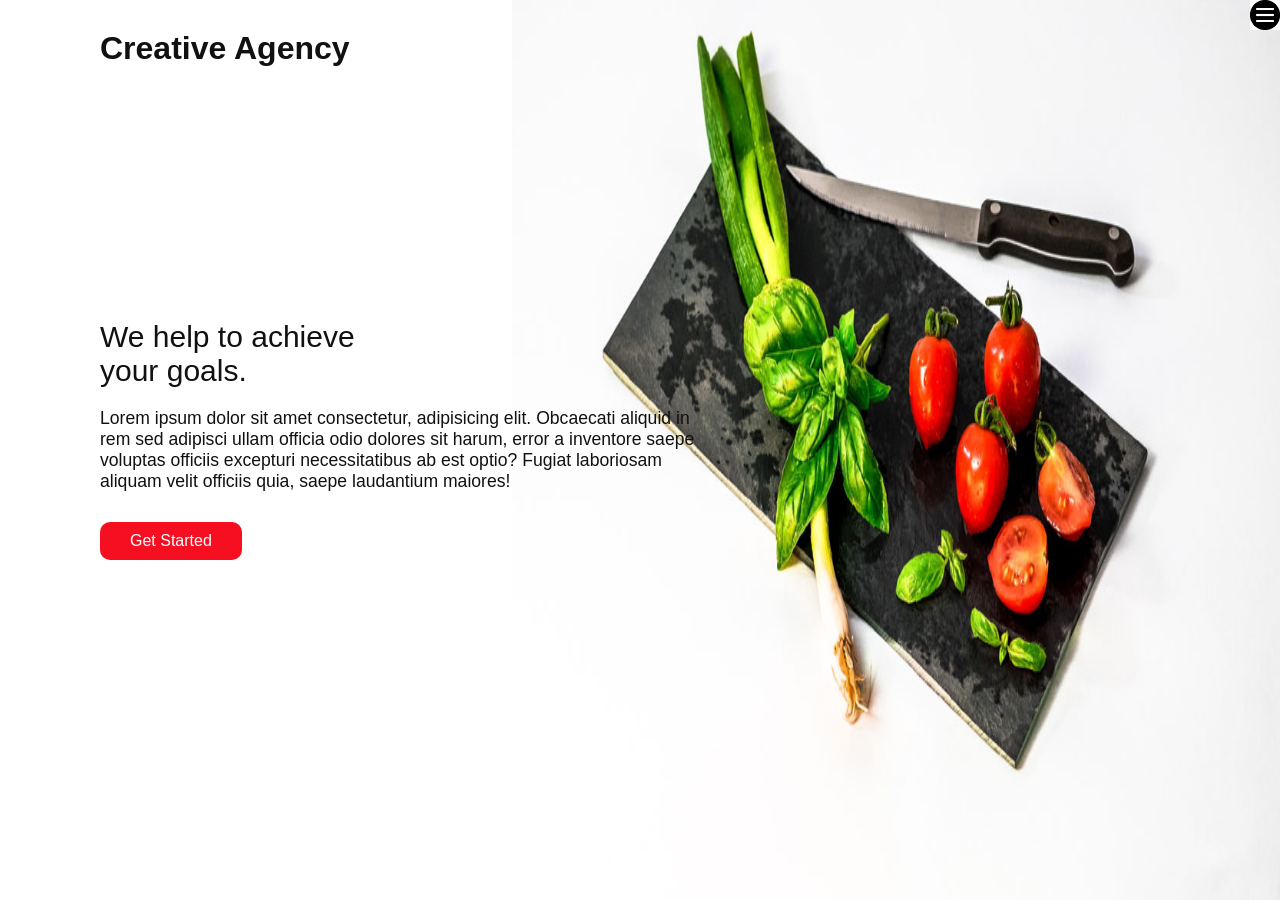
==== index.html @ c483b5c3 "first commit" ====
<!DOCTYPE html>
<html lang="en">
<head>
    <meta charset="UTF-8">
    <meta name="viewport" content="width=device-width, initial-scale=1.0">
    <link rel="stylesheet" href="style.css">
    <link rel="stylesheet" href="font/fontawesome/css/all.min.css">
    <title>CreationWebAgency</title>
</head>
<body>
    <header>
        <div class="logo">Creative Agency</div>
        <div class="toggle ">
            
        </div>
    <div class="navigation ">
        <ul>
        <li><a href="index.html">Home</a></li>
        <li><a href="services.html">Services</a></li>
        <li><a href="work.html">Work</a></li>
        <li><a href="contact.html">Contact</a></li>
    </ul>
    <div class="social-bar">
        <ul>
            <li>
                <a href="https://facebok.com">
                    <i class="fab fa-facebook"></i>
                </a>
            </li>
            <li>
                <a href="https://twitter.com">
                    <i class="fab fa-twitter"></i>
                </a>
            </li>
            <li>
                <a href="https://instagram.com">
                    <i class="fab fa-instagram"></i>
                </a>
            </li>
        </ul>
        <a href="mailto:you@email.com" class="email-icon">
            <i class="fa fa-email"></i>
        </a>
    </div>
    </div>
    </header>

    <section class="home">
        <img src="images/image_4.jpg" class="home-img" alt="">
        <div class="home-content">
            <h1>We help to achieve <br> your goals.</h1>
            <p>Lorem ipsum dolor sit amet consectetur, adipisicing elit. Obcaecati aliquid in rem sed adipisci
                 ullam officia odio dolores sit harum, error a inventore saepe voluptas
                 officiis excepturi necessitatibus ab est optio? Fugiat laboriosam aliquam velit
                  officiis quia, saepe laudantium maiores!</p>
                  <a href="contact.html" class="btn">Get Started</a>
        </div>
    </section>
<script src="app.js"></script>
</body>
</html>
---- style.css ----
:root {
    --primary-color: #f60f20;
    --secondary-color : #1b206e;
}
* {
    margin: 0;
    padding: 0;
    box-sizing: border-box;
}
html, body {
    font-family: 'Poppins', sans-serif;
    color: #111;
    
}
h1 {
    font-size: 30px;
    font-weight: 500;
}
p {
    margin: 20px 0 10px;
    font-size: 1.1rem;
}
section {
    display: flex;
    height: 100vh;
    flex-direction: column;
    align-items: center;
    padding: 100px;
    margin-top: 60px;
}
section.home {
    flex-direction: row;
    margin-top: 0;
}
.btn {
    cursor: pointer;
    display: inline-block;
    background: var(--primary-color);
    color: #fff;
    text-decoration: none;
    padding: 10px 30px;
    margin: 20px 0;
    border-radius: 10px;
    
}
.btn:hover {
    transform: scale(0.98);
}
.logo {
    position: absolute;
    top: 30px;
    left: 100px;
    font-size: 2rem;
    font-weight: 700;
    z-index: 20;
}
/* Toggle */
.toggle {
    position: fixed;
    top: 0;
    right: 0;
    width: 30px;
    height: 30px;
    background: var(--primary-color) url(images/menu.png);
    z-index: 20;
    background-size: 30px;
    background-position: center;
    cursor: pointer;
}
.toggle.active {
    background: var(--primary-color) url(images/del.png);
    background-size: 25px;
    background-position: center;
    background-repeat: no-repeat;
}
/* Navigation*/
.navigation {
    position: fixed;
   top: 0;
    left: 100%;
    width: 100%;
   height: 100%;
    background-color: #fff;
    z-index: 15;
    display: flex;
    justify-content: center;
    align-items: center;
}
.navigation.active {
    left: 0;
}
.navigation ul {
    position: relative;
    list-style: none;
    text-align: center;
}
.navigation ul li a {
    font-size: 2.2rem;
    color: #111;
    text-decoration: none;
    font-weight: 300;
}
.navigation ul li a:hover {
    color: var(--primary-color);
}
.navigation .social-bar {
    position: absolute;
    top: 0;
    left: 0;
    width: 60px;
    height: 100%;
    display: flex;
    justify-content: center;
    align-items: center;
}
.navigation .social-bar a {
    display: inline-block;
    transform: scale(0.5);
}
.navigation .email-icon {
    position: absolute;
    bottom: 20px;
    transform: scale(0.5);
}
.home-content {
    position: relative;
    z-index: 10;
    max-width: 600px;
}
.home-img {
    position: absolute;
    bottom: 0;
    right: 0;
    width: 60%;
    height: 110%;
}
/* SERVICES PAGES */
.services {
    margin-top: 40px;
   display: grid;
   grid-template-columns: repeat(3, 1fr);
   gap: 40px;
   text-align: center;
}
.services .service {
    padding: 30px;
}
.services .service:hover {
    box-shadow: 0 10px 30px rgba(0, 0, 0, 0.1);
}
.services .service h2 {
    font-size: 24px;
    font-weight: 500;
    margin-top: 20px;
    color: var(--secondary-color);
}
.services .service .icon img {
    max-width: 100px;
}
/* Work page*/
.porfolio {
    display: flex;
    flex-wrap: wrap;
    justify-content: center;
    margin-top: 20px;
}
.porfolio .item {
    position: relative;
    width: 300px;
    height: 300px;
    margin: 5px;
}
.porfolio .item img {
    width: 100%;
    height: 100%;
}
.porfolio .item .action {
    position: absolute;
    top: 0;
    width: 100%;
    height: 100%;
    background: rgba(0, 0, 0, 0.8);
    display: flex;
    justify-content: center;
    align-items: center;
    opacity: 0;
    transition: 0.5s;
}
.porfolio .item:hover .action {
    opacity: 1;
}
.porfolio .item .action a {
    display: inline-block;
    color: #fff;
    text-decoration: none;
    border: 1px solid #fff;
    padding: 5px 15px;
}
@media (max-width: 1068px) {
    .home-img {
        display: none;
    }
    .logo {
        top: 10px;
        left: 40px;
        font-size: 1.5rem;
    }
    section {
        padding: 100px 40px;
    }
    .navigation ul li a {
        font-size: 2rem;
    }
    .services {
        grid-template-columns: repeat(2, 1fr);
    }
    .contact {
        flex-direction: column;
    }
    .contact-form {
        width: 100%;
        padding: 30px 30px 20px;
    }
    .contact-form .row {
        flex-direction: column;
    }
    .contact-form .input50,
    .contact-form .input100 {
        width: 100%;
        margin: 0; 
    }
    .contact-info {
        width: 100%;
        margin-top: 20px;
        padding: 30px 30px 20px;
    }
}
/* Contact */
.contact {
    position: relative;
    width: 100%;
    margin-top: 50px;
    display: flex;
    justify-content: space-between;
    align-items: flex-start;
}
.contact-form {
    position: relative;
    background: #f9f9f9;
    width: calc(100% -400px);
    padding: 60px 40px 20px;
}
.contact-form form {
    width: 100%;
}
.contact-form .row {
    width: 100%;
    display: flex;
}
.contact-form .input50 {
    width: 50%;
    margin: 0 10px;
}
.contact-form .input100 {
    width: 100%;
    margin: 0 10px;
}
.contact-form .row input
[type='submit'] {
    background-color: var(--secondary-color);
    color: #fff;
    margin: 0;
    text-transform: uppercase;
    letter-spacing: 2px;
    font-weight: 300;
    border: 0;
    cursor: pointer;
}
.contact-info {
    width: 350px;
    background: #f9f9f9;
    padding: 60px 40px 20px;
}
.contact-info .info-box {
    display: flex;
    align-items: flex-start;
    margin-bottom: 40px;
}
.contact-info .info-box .contact-icon {
    width: 25px;
    margin-right: 40px;
}
.contact-info .info-box .details h4 {
    color: var(--secondary-color);
}
.contact-info .info-box .details p,
.contact-info .info-box .details a {
    color: #111;
}
.contact-form .row input,
.contact-form .row textarea {
    position: relative;
    border: 1px solid rgba(0, 0, 0, 0.2); 
    color: #111;
    background: transparent;
    width: 100%;
    padding: 10px;
    outline: none;
    font-size: 16px;
    font-weight: 300;
    margin: 10px 0;
    resize: none;
}
.contact-form .row textarea {
    height: 150px;
}
@media (max-width: 768px) {
    .services {
        grid-template-columns: 1fr;
    }
    .services .service {
        box-shadow: 0 10px 30px rgba(0, 0, 0, 0.1);
    }
}
---- font/fontawesome/css/all.min.css ----
.fa,.fab,.fal,.far,.fas{-moz-osx-font-smoothing:grayscale;-webkit-font-smoothing:antialiased;display:inline-block;font-style:normal;font-variant:normal;text-rendering:auto;line-height:1}.fa-lg{font-size:1.33333em;line-height:.75em;vertical-align:-.0667em}.fa-xs{font-size:.75em}.fa-sm{font-size:.875em}.fa-1x{font-size:1em}.fa-2x{font-size:2em}.fa-3x{font-size:3em}.fa-4x{font-size:4em}.fa-5x{font-size:5em}.fa-6x{font-size:6em}.fa-7x{font-size:7em}.fa-8x{font-size:8em}.fa-9x{font-size:9em}.fa-10x{font-size:10em}.fa-fw{text-align:center;width:1.25em}.fa-ul{list-style-type:none;margin-left:2.5em;padding-left:0}.fa-ul>li{position:relative}.fa-li{left:-2em;position:absolute;text-align:center;width:2em;line-height:inherit}.fa-border{border:.08em solid #eee;border-radius:.1em;padding:.2em .25em .15em}.fa-pull-left{float:left}.fa-pull-right{float:right}.fa.fa-pull-left,.fab.fa-pull-left,.fal.fa-pull-left,.far.fa-pull-left,.fas.fa-pull-left{margin-right:.3em}.fa.fa-pull-right,.fab.fa-pull-right,.fal.fa-pull-right,.far.fa-pull-right,.fas.fa-pull-right{margin-left:.3em}.fa-spin{animation:fa-spin 2s infinite linear}.fa-pulse{animation:fa-spin 1s infinite steps(8)}@keyframes fa-spin{0%{transform:rotate(0deg)}to{transform:rotate(1turn)}}.fa-rotate-90{-ms-filter:"progid:DXImageTransform.Microsoft.BasicImage(rotation=1)";transform:rotate(90deg)}.fa-rotate-180{-ms-filter:"progid:DXImageTransform.Microsoft.BasicImage(rotation=2)";transform:rotate(180deg)}.fa-rotate-270{-ms-filter:"progid:DXImageTransform.Microsoft.BasicImage(rotation=3)";transform:rotate(270deg)}.fa-flip-horizontal{-ms-filter:"progid:DXImageTransform.Microsoft.BasicImage(rotation=0, mirror=1)";transform:scaleX(-1)}.fa-flip-vertical{transform:scaleY(-1)}.fa-flip-horizontal.fa-flip-vertical,.fa-flip-vertical{-ms-filter:"progid:DXImageTransform.Microsoft.BasicImage(rotation=2, mirror=1)"}.fa-flip-horizontal.fa-flip-vertical{transform:scale(-1)}:root .fa-flip-horizontal,:root .fa-flip-vertical,:root .fa-rotate-90,:root .fa-rotate-180,:root .fa-rotate-270{filter:none}.fa-stack{display:inline-block;height:2em;line-height:2em;position:relative;vertical-align:middle;width:2.5em}.fa-stack-1x,.fa-stack-2x{left:0;position:absolute;text-align:center;width:100%}.fa-stack-1x{line-height:inherit}.fa-stack-2x{font-size:2em}.fa-inverse{color:#fff}.fa-500px:before{content:"\f26e"}.fa-accessible-icon:before{content:"\f368"}.fa-accusoft:before{content:"\f369"}.fa-acquisitions-incorporated:before{content:"\f6af"}.fa-ad:before{content:"\f641"}.fa-address-book:before{content:"\f2b9"}.fa-address-card:before{content:"\f2bb"}.fa-adjust:before{content:"\f042"}.fa-adn:before{content:"\f170"}.fa-adobe:before{content:"\f778"}.fa-adversal:before{content:"\f36a"}.fa-affiliatetheme:before{content:"\f36b"}.fa-air-freshener:before{content:"\f5d0"}.fa-algolia:before{content:"\f36c"}.fa-align-center:before{content:"\f037"}.fa-align-justify:before{content:"\f039"}.fa-align-left:before{content:"\f036"}.fa-align-right:before{content:"\f038"}.fa-alipay:before{content:"\f642"}.fa-allergies:before{content:"\f461"}.fa-amazon:before{content:"\f270"}.fa-amazon-pay:before{content:"\f42c"}.fa-ambulance:before{content:"\f0f9"}.fa-american-sign-language-interpreting:before{content:"\f2a3"}.fa-amilia:before{content:"\f36d"}.fa-anchor:before{content:"\f13d"}.fa-android:before{content:"\f17b"}.fa-angellist:before{content:"\f209"}.fa-angle-double-down:before{content:"\f103"}.fa-angle-double-left:before{content:"\f100"}.fa-angle-double-right:before{content:"\f101"}.fa-angle-double-up:before{content:"\f102"}.fa-angle-down:before{content:"\f107"}.fa-angle-left:before{content:"\f104"}.fa-angle-right:before{content:"\f105"}.fa-angle-up:before{content:"\f106"}.fa-angry:before{content:"\f556"}.fa-angrycreative:before{content:"\f36e"}.fa-angular:before{content:"\f420"}.fa-ankh:before{content:"\f644"}.fa-app-store:before{content:"\f36f"}.fa-app-store-ios:before{content:"\f370"}.fa-apper:before{content:"\f371"}.fa-apple:before{content:"\f179"}.fa-apple-alt:before{content:"\f5d1"}.fa-apple-pay:before{content:"\f415"}.fa-archive:before{content:"\f187"}.fa-archway:before{content:"\f557"}.fa-arrow-alt-circle-down:before{content:"\f358"}.fa-arrow-alt-circle-left:before{content:"\f359"}.fa-arrow-alt-circle-right:before{content:"\f35a"}.fa-arrow-alt-circle-up:before{content:"\f35b"}.fa-arrow-circle-down:before{content:"\f0ab"}.fa-arrow-circle-left:before{content:"\f0a8"}.fa-arrow-circle-right:before{content:"\f0a9"}.fa-arrow-circle-up:before{content:"\f0aa"}.fa-arrow-down:before{content:"\f063"}.fa-arrow-left:before{content:"\f060"}.fa-arrow-right:before{content:"\f061"}.fa-arrow-up:before{content:"\f062"}.fa-arrows-alt:before{content:"\f0b2"}.fa-arrows-alt-h:before{content:"\f337"}.fa-arrows-alt-v:before{content:"\f338"}.fa-artstation:before{content:"\f77a"}.fa-assistive-listening-systems:before{content:"\f2a2"}.fa-asterisk:before{content:"\f069"}.fa-asymmetrik:before{content:"\f372"}.fa-at:before{content:"\f1fa"}.fa-atlas:before{content:"\f558"}.fa-atlassian:before{content:"\f77b"}.fa-atom:before{content:"\f5d2"}.fa-audible:before{content:"\f373"}.fa-audio-description:before{content:"\f29e"}.fa-autoprefixer:before{content:"\f41c"}.fa-avianex:before{content:"\f374"}.fa-aviato:before{content:"\f421"}.fa-award:before{content:"\f559"}.fa-aws:before{content:"\f375"}.fa-baby:before{content:"\f77c"}.fa-baby-carriage:before{content:"\f77d"}.fa-backspace:before{content:"\f55a"}.fa-backward:before{content:"\f04a"}.fa-balance-scale:before{content:"\f24e"}.fa-ban:before{content:"\f05e"}.fa-band-aid:before{content:"\f462"}.fa-bandcamp:before{content:"\f2d5"}.fa-barcode:before{content:"\f02a"}.fa-bars:before{content:"\f0c9"}.fa-baseball-ball:before{content:"\f433"}.fa-basketball-ball:before{content:"\f434"}.fa-bath:before{content:"\f2cd"}.fa-battery-empty:before{content:"\f244"}.fa-battery-full:before{content:"\f240"}.fa-battery-half:before{content:"\f242"}.fa-battery-quarter:before{content:"\f243"}.fa-battery-three-quarters:before{content:"\f241"}.fa-bed:before{content:"\f236"}.fa-beer:before{content:"\f0fc"}.fa-behance:before{content:"\f1b4"}.fa-behance-square:before{content:"\f1b5"}.fa-bell:before{content:"\f0f3"}.fa-bell-slash:before{content:"\f1f6"}.fa-bezier-curve:before{content:"\f55b"}.fa-bible:before{content:"\f647"}.fa-bicycle:before{content:"\f206"}.fa-bimobject:before{content:"\f378"}.fa-binoculars:before{content:"\f1e5"}.fa-biohazard:before{content:"\f780"}.fa-birthday-cake:before{content:"\f1fd"}.fa-bitbucket:before{content:"\f171"}.fa-bitcoin:before{content:"\f379"}.fa-bity:before{content:"\f37a"}.fa-black-tie:before{content:"\f27e"}.fa-blackberry:before{content:"\f37b"}.fa-blender:before{content:"\f517"}.fa-blender-phone:before{content:"\f6b6"}.fa-blind:before{content:"\f29d"}.fa-blog:before{content:"\f781"}.fa-blogger:before{content:"\f37c"}.fa-blogger-b:before{content:"\f37d"}.fa-bluetooth:before{content:"\f293"}.fa-bluetooth-b:before{content:"\f294"}.fa-bold:before{content:"\f032"}.fa-bolt:before{content:"\f0e7"}.fa-bomb:before{content:"\f1e2"}.fa-bone:before{content:"\f5d7"}.fa-bong:before{content:"\f55c"}.fa-book:before{content:"\f02d"}.fa-book-dead:before{content:"\f6b7"}.fa-book-open:before{content:"\f518"}.fa-book-reader:before{content:"\f5da"}.fa-bookmark:before{content:"\f02e"}.fa-bowling-ball:before{content:"\f436"}.fa-box:before{content:"\f466"}.fa-box-open:before{content:"\f49e"}.fa-boxes:before{content:"\f468"}.fa-braille:before{content:"\f2a1"}.fa-brain:before{content:"\f5dc"}.fa-briefcase:before{content:"\f0b1"}.fa-briefcase-medical:before{content:"\f469"}.fa-broadcast-tower:before{content:"\f519"}.fa-broom:before{content:"\f51a"}.fa-brush:before{content:"\f55d"}.fa-btc:before{content:"\f15a"}.fa-bug:before{content:"\f188"}.fa-building:before{content:"\f1ad"}.fa-bullhorn:before{content:"\f0a1"}.fa-bullseye:before{content:"\f140"}.fa-burn:before{content:"\f46a"}.fa-buromobelexperte:before{content:"\f37f"}.fa-bus:before{content:"\f207"}.fa-bus-alt:before{content:"\f55e"}.fa-business-time:before{content:"\f64a"}.fa-buysellads:before{content:"\f20d"}.fa-calculator:before{content:"\f1ec"}.fa-calendar:before{content:"\f133"}.fa-calendar-alt:before{content:"\f073"}.fa-calendar-check:before{content:"\f274"}.fa-calendar-day:before{content:"\f783"}.fa-calendar-minus:before{content:"\f272"}.fa-calendar-plus:before{content:"\f271"}.fa-calendar-times:before{content:"\f273"}.fa-calendar-week:before{content:"\f784"}.fa-camera:before{content:"\f030"}.fa-camera-retro:before{content:"\f083"}.fa-campground:before{content:"\f6bb"}.fa-canadian-maple-leaf:before{content:"\f785"}.fa-candy-cane:before{content:"\f786"}.fa-cannabis:before{content:"\f55f"}.fa-capsules:before{content:"\f46b"}.fa-car:before{content:"\f1b9"}.fa-car-alt:before{content:"\f5de"}.fa-car-battery:before{content:"\f5df"}.fa-car-crash:before{content:"\f5e1"}.fa-car-side:before{content:"\f5e4"}.fa-caret-down:before{content:"\f0d7"}.fa-caret-left:before{content:"\f0d9"}.fa-caret-right:before{content:"\f0da"}.fa-caret-square-down:before{content:"\f150"}.fa-caret-square-left:before{content:"\f191"}.fa-caret-square-right:before{content:"\f152"}.fa-caret-square-up:before{content:"\f151"}.fa-caret-up:before{content:"\f0d8"}.fa-carrot:before{content:"\f787"}.fa-cart-arrow-down:before{content:"\f218"}.fa-cart-plus:before{content:"\f217"}.fa-cash-register:before{content:"\f788"}.fa-cat:before{content:"\f6be"}.fa-cc-amazon-pay:before{content:"\f42d"}.fa-cc-amex:before{content:"\f1f3"}.fa-cc-apple-pay:before{content:"\f416"}.fa-cc-diners-club:before{content:"\f24c"}.fa-cc-discover:before{content:"\f1f2"}.fa-cc-jcb:before{content:"\f24b"}.fa-cc-mastercard:before{content:"\f1f1"}.fa-cc-paypal:before{content:"\f1f4"}.fa-cc-stripe:before{content:"\f1f5"}.fa-cc-visa:before{content:"\f1f0"}.fa-centercode:before{content:"\f380"}.fa-centos:before{content:"\f789"}.fa-certificate:before{content:"\f0a3"}.fa-chair:before{content:"\f6c0"}.fa-chalkboard:before{content:"\f51b"}.fa-chalkboard-teacher:before{content:"\f51c"}.fa-charging-station:before{content:"\f5e7"}.fa-chart-area:before{content:"\f1fe"}.fa-chart-bar:before{content:"\f080"}.fa-chart-line:before{content:"\f201"}.fa-chart-pie:before{content:"\f200"}.fa-check:before{content:"\f00c"}.fa-check-circle:before{content:"\f058"}.fa-check-double:before{content:"\f560"}.fa-check-square:before{content:"\f14a"}.fa-chess:before{content:"\f439"}.fa-chess-bishop:before{content:"\f43a"}.fa-chess-board:before{content:"\f43c"}.fa-chess-king:before{content:"\f43f"}.fa-chess-knight:before{content:"\f441"}.fa-chess-pawn:before{content:"\f443"}.fa-chess-queen:before{content:"\f445"}.fa-chess-rook:before{content:"\f447"}.fa-chevron-circle-down:before{content:"\f13a"}.fa-chevron-circle-left:before{content:"\f137"}.fa-chevron-circle-right:before{content:"\f138"}.fa-chevron-circle-up:before{content:"\f139"}.fa-chevron-down:before{content:"\f078"}.fa-chevron-left:before{content:"\f053"}.fa-chevron-right:before{content:"\f054"}.fa-chevron-up:before{content:"\f077"}.fa-child:before{content:"\f1ae"}.fa-chrome:before{content:"\f268"}.fa-church:before{content:"\f51d"}.fa-circle:before{content:"\f111"}.fa-circle-notch:before{content:"\f1ce"}.fa-city:before{content:"\f64f"}.fa-clipboard:before{content:"\f328"}.fa-clipboard-check:before{content:"\f46c"}.fa-clipboard-list:before{content:"\f46d"}.fa-clock:before{content:"\f017"}.fa-clone:before{content:"\f24d"}.fa-closed-captioning:before{content:"\f20a"}.fa-cloud:before{content:"\f0c2"}.fa-cloud-download-alt:before{content:"\f381"}.fa-cloud-meatball:before{content:"\f73b"}.fa-cloud-moon:before{content:"\f6c3"}.fa-cloud-moon-rain:before{content:"\f73c"}.fa-cloud-rain:before{content:"\f73d"}.fa-cloud-showers-heavy:before{content:"\f740"}.fa-cloud-sun:before{content:"\f6c4"}.fa-cloud-sun-rain:before{content:"\f743"}.fa-cloud-upload-alt:before{content:"\f382"}.fa-cloudscale:before{content:"\f383"}.fa-cloudsmith:before{content:"\f384"}.fa-cloudversify:before{content:"\f385"}.fa-cocktail:before{content:"\f561"}.fa-code:before{content:"\f121"}.fa-code-branch:before{content:"\f126"}.fa-codepen:before{content:"\f1cb"}.fa-codiepie:before{content:"\f284"}.fa-coffee:before{content:"\f0f4"}.fa-cog:before{content:"\f013"}.fa-cogs:before{content:"\f085"}.fa-coins:before{content:"\f51e"}.fa-columns:before{content:"\f0db"}.fa-comment:before{content:"\f075"}.fa-comment-alt:before{content:"\f27a"}.fa-comment-dollar:before{content:"\f651"}.fa-comment-dots:before{content:"\f4ad"}.fa-comment-slash:before{content:"\f4b3"}.fa-comments:before{content:"\f086"}.fa-comments-dollar:before{content:"\f653"}.fa-compact-disc:before{content:"\f51f"}.fa-compass:before{content:"\f14e"}.fa-compress:before{content:"\f066"}.fa-compress-arrows-alt:before{content:"\f78c"}.fa-concierge-bell:before{content:"\f562"}.fa-confluence:before{content:"\f78d"}.fa-connectdevelop:before{content:"\f20e"}.fa-contao:before{content:"\f26d"}.fa-cookie:before{content:"\f563"}.fa-cookie-bite:before{content:"\f564"}.fa-copy:before{content:"\f0c5"}.fa-copyright:before{content:"\f1f9"}.fa-couch:before{content:"\f4b8"}.fa-cpanel:before{content:"\f388"}.fa-creative-commons:before{content:"\f25e"}.fa-creative-commons-by:before{content:"\f4e7"}.fa-creative-commons-nc:before{content:"\f4e8"}.fa-creative-commons-nc-eu:before{content:"\f4e9"}.fa-creative-commons-nc-jp:before{content:"\f4ea"}.fa-creative-commons-nd:before{content:"\f4eb"}.fa-creative-commons-pd:before{content:"\f4ec"}.fa-creative-commons-pd-alt:before{content:"\f4ed"}.fa-creative-commons-remix:before{content:"\f4ee"}.fa-creative-commons-sa:before{content:"\f4ef"}.fa-creative-commons-sampling:before{content:"\f4f0"}.fa-creative-commons-sampling-plus:before{content:"\f4f1"}.fa-creative-commons-share:before{content:"\f4f2"}.fa-creative-commons-zero:before{content:"\f4f3"}.fa-credit-card:before{content:"\f09d"}.fa-critical-role:before{content:"\f6c9"}.fa-crop:before{content:"\f125"}.fa-crop-alt:before{content:"\f565"}.fa-cross:before{content:"\f654"}.fa-crosshairs:before{content:"\f05b"}.fa-crow:before{content:"\f520"}.fa-crown:before{content:"\f521"}.fa-css3:before{content:"\f13c"}.fa-css3-alt:before{content:"\f38b"}.fa-cube:before{content:"\f1b2"}.fa-cubes:before{content:"\f1b3"}.fa-cut:before{content:"\f0c4"}.fa-cuttlefish:before{content:"\f38c"}.fa-d-and-d:before{content:"\f38d"}.fa-d-and-d-beyond:before{content:"\f6ca"}.fa-dashcube:before{content:"\f210"}.fa-database:before{content:"\f1c0"}.fa-deaf:before{content:"\f2a4"}.fa-delicious:before{content:"\f1a5"}.fa-democrat:before{content:"\f747"}.fa-deploydog:before{content:"\f38e"}.fa-deskpro:before{content:"\f38f"}.fa-desktop:before{content:"\f108"}.fa-dev:before{content:"\f6cc"}.fa-deviantart:before{content:"\f1bd"}.fa-dharmachakra:before{content:"\f655"}.fa-dhl:before{content:"\f790"}.fa-diagnoses:before{content:"\f470"}.fa-diaspora:before{content:"\f791"}.fa-dice:before{content:"\f522"}.fa-dice-d20:before{content:"\f6cf"}.fa-dice-d6:before{content:"\f6d1"}.fa-dice-five:before{content:"\f523"}.fa-dice-four:before{content:"\f524"}.fa-dice-one:before{content:"\f525"}.fa-dice-six:before{content:"\f526"}.fa-dice-three:before{content:"\f527"}.fa-dice-two:before{content:"\f528"}.fa-digg:before{content:"\f1a6"}.fa-digital-ocean:before{content:"\f391"}.fa-digital-tachograph:before{content:"\f566"}.fa-directions:before{content:"\f5eb"}.fa-discord:before{content:"\f392"}.fa-discourse:before{content:"\f393"}.fa-divide:before{content:"\f529"}.fa-dizzy:before{content:"\f567"}.fa-dna:before{content:"\f471"}.fa-dochub:before{content:"\f394"}.fa-docker:before{content:"\f395"}.fa-dog:before{content:"\f6d3"}.fa-dollar-sign:before{content:"\f155"}.fa-dolly:before{content:"\f472"}.fa-dolly-flatbed:before{content:"\f474"}.fa-donate:before{content:"\f4b9"}.fa-door-closed:before{content:"\f52a"}.fa-door-open:before{content:"\f52b"}.fa-dot-circle:before{content:"\f192"}.fa-dove:before{content:"\f4ba"}.fa-download:before{content:"\f019"}.fa-draft2digital:before{content:"\f396"}.fa-drafting-compass:before{content:"\f568"}.fa-dragon:before{content:"\f6d5"}.fa-draw-polygon:before{content:"\f5ee"}.fa-dribbble:before{content:"\f17d"}.fa-dribbble-square:before{content:"\f397"}.fa-dropbox:before{content:"\f16b"}.fa-drum:before{content:"\f569"}.fa-drum-steelpan:before{content:"\f56a"}.fa-drumstick-bite:before{content:"\f6d7"}.fa-drupal:before{content:"\f1a9"}.fa-dumbbell:before{content:"\f44b"}.fa-dumpster:before{content:"\f793"}.fa-dumpster-fire:before{content:"\f794"}.fa-dungeon:before{content:"\f6d9"}.fa-dyalog:before{content:"\f399"}.fa-earlybirds:before{content:"\f39a"}.fa-ebay:before{content:"\f4f4"}.fa-edge:before{content:"\f282"}.fa-edit:before{content:"\f044"}.fa-eject:before{content:"\f052"}.fa-elementor:before{content:"\f430"}.fa-ellipsis-h:before{content:"\f141"}.fa-ellipsis-v:before{content:"\f142"}.fa-ello:before{content:"\f5f1"}.fa-ember:before{content:"\f423"}.fa-empire:before{content:"\f1d1"}.fa-envelope:before{content:"\f0e0"}.fa-envelope-open:before{content:"\f2b6"}.fa-envelope-open-text:before{content:"\f658"}.fa-envelope-square:before{content:"\f199"}.fa-envira:before{content:"\f299"}.fa-equals:before{content:"\f52c"}.fa-eraser:before{content:"\f12d"}.fa-erlang:before{content:"\f39d"}.fa-ethereum:before{content:"\f42e"}.fa-ethernet:before{content:"\f796"}.fa-etsy:before{content:"\f2d7"}.fa-euro-sign:before{content:"\f153"}.fa-exchange-alt:before{content:"\f362"}.fa-exclamation:before{content:"\f12a"}.fa-exclamation-circle:before{content:"\f06a"}.fa-exclamation-triangle:before{content:"\f071"}.fa-expand:before{content:"\f065"}.fa-expand-arrows-alt:before{content:"\f31e"}.fa-expeditedssl:before{content:"\f23e"}.fa-external-link-alt:before{content:"\f35d"}.fa-external-link-square-alt:before{content:"\f360"}.fa-eye:before{content:"\f06e"}.fa-eye-dropper:before{content:"\f1fb"}.fa-eye-slash:before{content:"\f070"}.fa-facebook:before{content:"\f09a"}.fa-facebook-f:before{content:"\f39e"}.fa-facebook-messenger:before{content:"\f39f"}.fa-facebook-square:before{content:"\f082"}.fa-fantasy-flight-games:before{content:"\f6dc"}.fa-fast-backward:before{content:"\f049"}.fa-fast-forward:before{content:"\f050"}.fa-fax:before{content:"\f1ac"}.fa-feather:before{content:"\f52d"}.fa-feather-alt:before{content:"\f56b"}.fa-fedex:before{content:"\f797"}.fa-fedora:before{content:"\f798"}.fa-female:before{content:"\f182"}.fa-fighter-jet:before{content:"\f0fb"}.fa-figma:before{content:"\f799"}.fa-file:before{content:"\f15b"}.fa-file-alt:before{content:"\f15c"}.fa-file-archive:before{content:"\f1c6"}.fa-file-audio:before{content:"\f1c7"}.fa-file-code:before{content:"\f1c9"}.fa-file-contract:before{content:"\f56c"}.fa-file-csv:before{content:"\f6dd"}.fa-file-download:before{content:"\f56d"}.fa-file-excel:before{content:"\f1c3"}.fa-file-export:before{content:"\f56e"}.fa-file-image:before{content:"\f1c5"}.fa-file-import:before{content:"\f56f"}.fa-file-invoice:before{content:"\f570"}.fa-file-invoice-dollar:before{content:"\f571"}.fa-file-medical:before{content:"\f477"}.fa-file-medical-alt:before{content:"\f478"}.fa-file-pdf:before{content:"\f1c1"}.fa-file-powerpoint:before{content:"\f1c4"}.fa-file-prescription:before{content:"\f572"}.fa-file-signature:before{content:"\f573"}.fa-file-upload:before{content:"\f574"}.fa-file-video:before{content:"\f1c8"}.fa-file-word:before{content:"\f1c2"}.fa-fill:before{content:"\f575"}.fa-fill-drip:before{content:"\f576"}.fa-film:before{content:"\f008"}.fa-filter:before{content:"\f0b0"}.fa-fingerprint:before{content:"\f577"}.fa-fire:before{content:"\f06d"}.fa-fire-alt:before{content:"\f7e4"}.fa-fire-extinguisher:before{content:"\f134"}.fa-firefox:before{content:"\f269"}.fa-first-aid:before{content:"\f479"}.fa-first-order:before{content:"\f2b0"}.fa-first-order-alt:before{content:"\f50a"}.fa-firstdraft:before{content:"\f3a1"}.fa-fish:before{content:"\f578"}.fa-fist-raised:before{content:"\f6de"}.fa-flag:before{content:"\f024"}.fa-flag-checkered:before{content:"\f11e"}.fa-flag-usa:before{content:"\f74d"}.fa-flask:before{content:"\f0c3"}.fa-flickr:before{content:"\f16e"}.fa-flipboard:before{content:"\f44d"}.fa-flushed:before{content:"\f579"}.fa-fly:before{content:"\f417"}.fa-folder:before{content:"\f07b"}.fa-folder-minus:before{content:"\f65d"}.fa-folder-open:before{content:"\f07c"}.fa-folder-plus:before{content:"\f65e"}.fa-font:before{content:"\f031"}.fa-font-awesome:before{content:"\f2b4"}.fa-font-awesome-alt:before{content:"\f35c"}.fa-font-awesome-flag:before{content:"\f425"}.fa-font-awesome-logo-full:before{content:"\f4e6"}.fa-fonticons:before{content:"\f280"}.fa-fonticons-fi:before{content:"\f3a2"}.fa-football-ball:before{content:"\f44e"}.fa-fort-awesome:before{content:"\f286"}.fa-fort-awesome-alt:before{content:"\f3a3"}.fa-forumbee:before{content:"\f211"}.fa-forward:before{content:"\f04e"}.fa-foursquare:before{content:"\f180"}.fa-free-code-camp:before{content:"\f2c5"}.fa-freebsd:before{content:"\f3a4"}.fa-frog:before{content:"\f52e"}.fa-frown:before{content:"\f119"}.fa-frown-open:before{content:"\f57a"}.fa-fulcrum:before{content:"\f50b"}.fa-funnel-dollar:before{content:"\f662"}.fa-futbol:before{content:"\f1e3"}.fa-galactic-republic:before{content:"\f50c"}.fa-galactic-senate:before{content:"\f50d"}.fa-gamepad:before{content:"\f11b"}.fa-gas-pump:before{content:"\f52f"}.fa-gavel:before{content:"\f0e3"}.fa-gem:before{content:"\f3a5"}.fa-genderless:before{content:"\f22d"}.fa-get-pocket:before{content:"\f265"}.fa-gg:before{content:"\f260"}.fa-gg-circle:before{content:"\f261"}.fa-ghost:before{content:"\f6e2"}.fa-gift:before{content:"\f06b"}.fa-gifts:before{content:"\f79c"}.fa-git:before{content:"\f1d3"}.fa-git-square:before{content:"\f1d2"}.fa-github:before{content:"\f09b"}.fa-github-alt:before{content:"\f113"}.fa-github-square:before{content:"\f092"}.fa-gitkraken:before{content:"\f3a6"}.fa-gitlab:before{content:"\f296"}.fa-gitter:before{content:"\f426"}.fa-glass-cheers:before{content:"\f79f"}.fa-glass-martini:before{content:"\f000"}.fa-glass-martini-alt:before{content:"\f57b"}.fa-glass-whiskey:before{content:"\f7a0"}.fa-glasses:before{content:"\f530"}.fa-glide:before{content:"\f2a5"}.fa-glide-g:before{content:"\f2a6"}.fa-globe:before{content:"\f0ac"}.fa-globe-africa:before{content:"\f57c"}.fa-globe-americas:before{content:"\f57d"}.fa-globe-asia:before{content:"\f57e"}.fa-globe-europe:before{content:"\f7a2"}.fa-gofore:before{content:"\f3a7"}.fa-golf-ball:before{content:"\f450"}.fa-goodreads:before{content:"\f3a8"}.fa-goodreads-g:before{content:"\f3a9"}.fa-google:before{content:"\f1a0"}.fa-google-drive:before{content:"\f3aa"}.fa-google-play:before{content:"\f3ab"}.fa-google-plus:before{content:"\f2b3"}.fa-google-plus-g:before{content:"\f0d5"}.fa-google-plus-square:before{content:"\f0d4"}.fa-google-wallet:before{content:"\f1ee"}.fa-gopuram:before{content:"\f664"}.fa-graduation-cap:before{content:"\f19d"}.fa-gratipay:before{content:"\f184"}.fa-grav:before{content:"\f2d6"}.fa-greater-than:before{content:"\f531"}.fa-greater-than-equal:before{content:"\f532"}.fa-grimace:before{content:"\f57f"}.fa-grin:before{content:"\f580"}.fa-grin-alt:before{content:"\f581"}.fa-grin-beam:before{content:"\f582"}.fa-grin-beam-sweat:before{content:"\f583"}.fa-grin-hearts:before{content:"\f584"}.fa-grin-squint:before{content:"\f585"}.fa-grin-squint-tears:before{content:"\f586"}.fa-grin-stars:before{content:"\f587"}.fa-grin-tears:before{content:"\f588"}.fa-grin-tongue:before{content:"\f589"}.fa-grin-tongue-squint:before{content:"\f58a"}.fa-grin-tongue-wink:before{content:"\f58b"}.fa-grin-wink:before{content:"\f58c"}.fa-grip-horizontal:before{content:"\f58d"}.fa-grip-lines:before{content:"\f7a4"}.fa-grip-lines-vertical:before{content:"\f7a5"}.fa-grip-vertical:before{content:"\f58e"}.fa-gripfire:before{content:"\f3ac"}.fa-grunt:before{content:"\f3ad"}.fa-guitar:before{content:"\f7a6"}.fa-gulp:before{content:"\f3ae"}.fa-h-square:before{content:"\f0fd"}.fa-hacker-news:before{content:"\f1d4"}.fa-hacker-news-square:before{content:"\f3af"}.fa-hackerrank:before{content:"\f5f7"}.fa-hammer:before{content:"\f6e3"}.fa-hamsa:before{content:"\f665"}.fa-hand-holding:before{content:"\f4bd"}.fa-hand-holding-heart:before{content:"\f4be"}.fa-hand-holding-usd:before{content:"\f4c0"}.fa-hand-lizard:before{content:"\f258"}.fa-hand-paper:before{content:"\f256"}.fa-hand-peace:before{content:"\f25b"}.fa-hand-point-down:before{content:"\f0a7"}.fa-hand-point-left:before{content:"\f0a5"}.fa-hand-point-right:before{content:"\f0a4"}.fa-hand-point-up:before{content:"\f0a6"}.fa-hand-pointer:before{content:"\f25a"}.fa-hand-rock:before{content:"\f255"}.fa-hand-scissors:before{content:"\f257"}.fa-hand-spock:before{content:"\f259"}.fa-hands:before{content:"\f4c2"}.fa-hands-helping:before{content:"\f4c4"}.fa-handshake:before{content:"\f2b5"}.fa-hanukiah:before{content:"\f6e6"}.fa-hashtag:before{content:"\f292"}.fa-hat-wizard:before{content:"\f6e8"}.fa-haykal:before{content:"\f666"}.fa-hdd:before{content:"\f0a0"}.fa-heading:before{content:"\f1dc"}.fa-headphones:before{content:"\f025"}.fa-headphones-alt:before{content:"\f58f"}.fa-headset:before{content:"\f590"}.fa-heart:before{content:"\f004"}.fa-heart-broken:before{content:"\f7a9"}.fa-heartbeat:before{content:"\f21e"}.fa-helicopter:before{content:"\f533"}.fa-highlighter:before{content:"\f591"}.fa-hiking:before{content:"\f6ec"}.fa-hippo:before{content:"\f6ed"}.fa-hips:before{content:"\f452"}.fa-hire-a-helper:before{content:"\f3b0"}.fa-history:before{content:"\f1da"}.fa-hockey-puck:before{content:"\f453"}.fa-holly-berry:before{content:"\f7aa"}.fa-home:before{content:"\f015"}.fa-hooli:before{content:"\f427"}.fa-hornbill:before{content:"\f592"}.fa-horse:before{content:"\f6f0"}.fa-horse-head:before{content:"\f7ab"}.fa-hospital:before{content:"\f0f8"}.fa-hospital-alt:before{content:"\f47d"}.fa-hospital-symbol:before{content:"\f47e"}.fa-hot-tub:before{content:"\f593"}.fa-hotel:before{content:"\f594"}.fa-hotjar:before{content:"\f3b1"}.fa-hourglass:before{content:"\f254"}.fa-hourglass-end:before{content:"\f253"}.fa-hourglass-half:before{content:"\f252"}.fa-hourglass-start:before{content:"\f251"}.fa-house-damage:before{content:"\f6f1"}.fa-houzz:before{content:"\f27c"}.fa-hryvnia:before{content:"\f6f2"}.fa-html5:before{content:"\f13b"}.fa-hubspot:before{content:"\f3b2"}.fa-i-cursor:before{content:"\f246"}.fa-icicles:before{content:"\f7ad"}.fa-id-badge:before{content:"\f2c1"}.fa-id-card:before{content:"\f2c2"}.fa-id-card-alt:before{content:"\f47f"}.fa-igloo:before{content:"\f7ae"}.fa-image:before{content:"\f03e"}.fa-images:before{content:"\f302"}.fa-imdb:before{content:"\f2d8"}.fa-inbox:before{content:"\f01c"}.fa-indent:before{content:"\f03c"}.fa-industry:before{content:"\f275"}.fa-infinity:before{content:"\f534"}.fa-info:before{content:"\f129"}.fa-info-circle:before{content:"\f05a"}.fa-instagram:before{content:"\f16d"}.fa-intercom:before{content:"\f7af"}.fa-internet-explorer:before{content:"\f26b"}.fa-invision:before{content:"\f7b0"}.fa-ioxhost:before{content:"\f208"}.fa-italic:before{content:"\f033"}.fa-itunes:before{content:"\f3b4"}.fa-itunes-note:before{content:"\f3b5"}.fa-java:before{content:"\f4e4"}.fa-jedi:before{content:"\f669"}.fa-jedi-order:before{content:"\f50e"}.fa-jenkins:before{content:"\f3b6"}.fa-jira:before{content:"\f7b1"}.fa-joget:before{content:"\f3b7"}.fa-joint:before{content:"\f595"}.fa-joomla:before{content:"\f1aa"}.fa-journal-whills:before{content:"\f66a"}.fa-js:before{content:"\f3b8"}.fa-js-square:before{content:"\f3b9"}.fa-jsfiddle:before{content:"\f1cc"}.fa-kaaba:before{content:"\f66b"}.fa-kaggle:before{content:"\f5fa"}.fa-key:before{content:"\f084"}.fa-keybase:before{content:"\f4f5"}.fa-keyboard:before{content:"\f11c"}.fa-keycdn:before{content:"\f3ba"}.fa-khanda:before{content:"\f66d"}.fa-kickstarter:before{content:"\f3bb"}.fa-kickstarter-k:before{content:"\f3bc"}.fa-kiss:before{content:"\f596"}.fa-kiss-beam:before{content:"\f597"}.fa-kiss-wink-heart:before{content:"\f598"}.fa-kiwi-bird:before{content:"\f535"}.fa-korvue:before{content:"\f42f"}.fa-landmark:before{content:"\f66f"}.fa-language:before{content:"\f1ab"}.fa-laptop:before{content:"\f109"}.fa-laptop-code:before{content:"\f5fc"}.fa-laravel:before{content:"\f3bd"}.fa-lastfm:before{content:"\f202"}.fa-lastfm-square:before{content:"\f203"}.fa-laugh:before{content:"\f599"}.fa-laugh-beam:before{content:"\f59a"}.fa-laugh-squint:before{content:"\f59b"}.fa-laugh-wink:before{content:"\f59c"}.fa-layer-group:before{content:"\f5fd"}.fa-leaf:before{content:"\f06c"}.fa-leanpub:before{content:"\f212"}.fa-lemon:before{content:"\f094"}.fa-less:before{content:"\f41d"}.fa-less-than:before{content:"\f536"}.fa-less-than-equal:before{content:"\f537"}.fa-level-down-alt:before{content:"\f3be"}.fa-level-up-alt:before{content:"\f3bf"}.fa-life-ring:before{content:"\f1cd"}.fa-lightbulb:before{content:"\f0eb"}.fa-line:before{content:"\f3c0"}.fa-link:before{content:"\f0c1"}.fa-linkedin:before{content:"\f08c"}.fa-linkedin-in:before{content:"\f0e1"}.fa-linode:before{content:"\f2b8"}.fa-linux:before{content:"\f17c"}.fa-lira-sign:before{content:"\f195"}.fa-list:before{content:"\f03a"}.fa-list-alt:before{content:"\f022"}.fa-list-ol:before{content:"\f0cb"}.fa-list-ul:before{content:"\f0ca"}.fa-location-arrow:before{content:"\f124"}.fa-lock:before{content:"\f023"}.fa-lock-open:before{content:"\f3c1"}.fa-long-arrow-alt-down:before{content:"\f309"}.fa-long-arrow-alt-left:before{content:"\f30a"}.fa-long-arrow-alt-right:before{content:"\f30b"}.fa-long-arrow-alt-up:before{content:"\f30c"}.fa-low-vision:before{content:"\f2a8"}.fa-luggage-cart:before{content:"\f59d"}.fa-lyft:before{content:"\f3c3"}.fa-magento:before{content:"\f3c4"}.fa-magic:before{content:"\f0d0"}.fa-magnet:before{content:"\f076"}.fa-mail-bulk:before{content:"\f674"}.fa-mailchimp:before{content:"\f59e"}.fa-male:before{content:"\f183"}.fa-mandalorian:before{content:"\f50f"}.fa-map:before{content:"\f279"}.fa-map-marked:before{content:"\f59f"}.fa-map-marked-alt:before{content:"\f5a0"}.fa-map-marker:before{content:"\f041"}.fa-map-marker-alt:before{content:"\f3c5"}.fa-map-pin:before{content:"\f276"}.fa-map-signs:before{content:"\f277"}.fa-markdown:before{content:"\f60f"}.fa-marker:before{content:"\f5a1"}.fa-mars:before{content:"\f222"}.fa-mars-double:before{content:"\f227"}.fa-mars-stroke:before{content:"\f229"}.fa-mars-stroke-h:before{content:"\f22b"}.fa-mars-stroke-v:before{content:"\f22a"}.fa-mask:before{content:"\f6fa"}.fa-mastodon:before{content:"\f4f6"}.fa-maxcdn:before{content:"\f136"}.fa-medal:before{content:"\f5a2"}.fa-medapps:before{content:"\f3c6"}.fa-medium:before{content:"\f23a"}.fa-medium-m:before{content:"\f3c7"}.fa-medkit:before{content:"\f0fa"}.fa-medrt:before{content:"\f3c8"}.fa-meetup:before{content:"\f2e0"}.fa-megaport:before{content:"\f5a3"}.fa-meh:before{content:"\f11a"}.fa-meh-blank:before{content:"\f5a4"}.fa-meh-rolling-eyes:before{content:"\f5a5"}.fa-memory:before{content:"\f538"}.fa-mendeley:before{content:"\f7b3"}.fa-menorah:before{content:"\f676"}.fa-mercury:before{content:"\f223"}.fa-meteor:before{content:"\f753"}.fa-microchip:before{content:"\f2db"}.fa-microphone:before{content:"\f130"}.fa-microphone-alt:before{content:"\f3c9"}.fa-microphone-alt-slash:before{content:"\f539"}.fa-microphone-slash:before{content:"\f131"}.fa-microscope:before{content:"\f610"}.fa-microsoft:before{content:"\f3ca"}.fa-minus:before{content:"\f068"}.fa-minus-circle:before{content:"\f056"}.fa-minus-square:before{content:"\f146"}.fa-mitten:before{content:"\f7b5"}.fa-mix:before{content:"\f3cb"}.fa-mixcloud:before{content:"\f289"}.fa-mizuni:before{content:"\f3cc"}.fa-mobile:before{content:"\f10b"}.fa-mobile-alt:before{content:"\f3cd"}.fa-modx:before{content:"\f285"}.fa-monero:before{content:"\f3d0"}.fa-money-bill:before{content:"\f0d6"}.fa-money-bill-alt:before{content:"\f3d1"}.fa-money-bill-wave:before{content:"\f53a"}.fa-money-bill-wave-alt:before{content:"\f53b"}.fa-money-check:before{content:"\f53c"}.fa-money-check-alt:before{content:"\f53d"}.fa-monument:before{content:"\f5a6"}.fa-moon:before{content:"\f186"}.fa-mortar-pestle:before{content:"\f5a7"}.fa-mosque:before{content:"\f678"}.fa-motorcycle:before{content:"\f21c"}.fa-mountain:before{content:"\f6fc"}.fa-mouse-pointer:before{content:"\f245"}.fa-mug-hot:before{content:"\f7b6"}.fa-music:before{content:"\f001"}.fa-napster:before{content:"\f3d2"}.fa-neos:before{content:"\f612"}.fa-network-wired:before{content:"\f6ff"}.fa-neuter:before{content:"\f22c"}.fa-newspaper:before{content:"\f1ea"}.fa-nimblr:before{content:"\f5a8"}.fa-nintendo-switch:before{content:"\f418"}.fa-node:before{content:"\f419"}.fa-node-js:before{content:"\f3d3"}.fa-not-equal:before{content:"\f53e"}.fa-notes-medical:before{content:"\f481"}.fa-npm:before{content:"\f3d4"}.fa-ns8:before{content:"\f3d5"}.fa-nutritionix:before{content:"\f3d6"}.fa-object-group:before{content:"\f247"}.fa-object-ungroup:before{content:"\f248"}.fa-odnoklassniki:before{content:"\f263"}.fa-odnoklassniki-square:before{content:"\f264"}.fa-oil-can:before{content:"\f613"}.fa-old-republic:before{content:"\f510"}.fa-om:before{content:"\f679"}.fa-opencart:before{content:"\f23d"}.fa-openid:before{content:"\f19b"}.fa-opera:before{content:"\f26a"}.fa-optin-monster:before{content:"\f23c"}.fa-osi:before{content:"\f41a"}.fa-otter:before{content:"\f700"}.fa-outdent:before{content:"\f03b"}.fa-page4:before{content:"\f3d7"}.fa-pagelines:before{content:"\f18c"}.fa-paint-brush:before{content:"\f1fc"}.fa-paint-roller:before{content:"\f5aa"}.fa-palette:before{content:"\f53f"}.fa-palfed:before{content:"\f3d8"}.fa-pallet:before{content:"\f482"}.fa-paper-plane:before{content:"\f1d8"}.fa-paperclip:before{content:"\f0c6"}.fa-parachute-box:before{content:"\f4cd"}.fa-paragraph:before{content:"\f1dd"}.fa-parking:before{content:"\f540"}.fa-passport:before{content:"\f5ab"}.fa-pastafarianism:before{content:"\f67b"}.fa-paste:before{content:"\f0ea"}.fa-patreon:before{content:"\f3d9"}.fa-pause:before{content:"\f04c"}.fa-pause-circle:before{content:"\f28b"}.fa-paw:before{content:"\f1b0"}.fa-paypal:before{content:"\f1ed"}.fa-peace:before{content:"\f67c"}.fa-pen:before{content:"\f304"}.fa-pen-alt:before{content:"\f305"}.fa-pen-fancy:before{content:"\f5ac"}.fa-pen-nib:before{content:"\f5ad"}.fa-pen-square:before{content:"\f14b"}.fa-pencil-alt:before{content:"\f303"}.fa-pencil-ruler:before{content:"\f5ae"}.fa-penny-arcade:before{content:"\f704"}.fa-people-carry:before{content:"\f4ce"}.fa-percent:before{content:"\f295"}.fa-percentage:before{content:"\f541"}.fa-periscope:before{content:"\f3da"}.fa-person-booth:before{content:"\f756"}.fa-phabricator:before{content:"\f3db"}.fa-phoenix-framework:before{content:"\f3dc"}.fa-phoenix-squadron:before{content:"\f511"}.fa-phone:before{content:"\f095"}.fa-phone-slash:before{content:"\f3dd"}.fa-phone-square:before{content:"\f098"}.fa-phone-volume:before{content:"\f2a0"}.fa-php:before{content:"\f457"}.fa-pied-piper:before{content:"\f2ae"}.fa-pied-piper-alt:before{content:"\f1a8"}.fa-pied-piper-hat:before{content:"\f4e5"}.fa-pied-piper-pp:before{content:"\f1a7"}.fa-piggy-bank:before{content:"\f4d3"}.fa-pills:before{content:"\f484"}.fa-pinterest:before{content:"\f0d2"}.fa-pinterest-p:before{content:"\f231"}.fa-pinterest-square:before{content:"\f0d3"}.fa-place-of-worship:before{content:"\f67f"}.fa-plane:before{content:"\f072"}.fa-plane-arrival:before{content:"\f5af"}.fa-plane-departure:before{content:"\f5b0"}.fa-play:before{content:"\f04b"}.fa-play-circle:before{content:"\f144"}.fa-playstation:before{content:"\f3df"}.fa-plug:before{content:"\f1e6"}.fa-plus:before{content:"\f067"}.fa-plus-circle:before{content:"\f055"}.fa-plus-square:before{content:"\f0fe"}.fa-podcast:before{content:"\f2ce"}.fa-poll:before{content:"\f681"}.fa-poll-h:before{content:"\f682"}.fa-poo:before{content:"\f2fe"}.fa-poo-storm:before{content:"\f75a"}.fa-poop:before{content:"\f619"}.fa-portrait:before{content:"\f3e0"}.fa-pound-sign:before{content:"\f154"}.fa-power-off:before{content:"\f011"}.fa-pray:before{content:"\f683"}.fa-praying-hands:before{content:"\f684"}.fa-prescription:before{content:"\f5b1"}.fa-prescription-bottle:before{content:"\f485"}.fa-prescription-bottle-alt:before{content:"\f486"}.fa-print:before{content:"\f02f"}.fa-procedures:before{content:"\f487"}.fa-product-hunt:before{content:"\f288"}.fa-project-diagram:before{content:"\f542"}.fa-pushed:before{content:"\f3e1"}.fa-puzzle-piece:before{content:"\f12e"}.fa-python:before{content:"\f3e2"}.fa-qq:before{content:"\f1d6"}.fa-qrcode:before{content:"\f029"}.fa-question:before{content:"\f128"}.fa-question-circle:before{content:"\f059"}.fa-quidditch:before{content:"\f458"}.fa-quinscape:before{content:"\f459"}.fa-quora:before{content:"\f2c4"}.fa-quote-left:before{content:"\f10d"}.fa-quote-right:before{content:"\f10e"}.fa-quran:before{content:"\f687"}.fa-r-project:before{content:"\f4f7"}.fa-radiation:before{content:"\f7b9"}.fa-radiation-alt:before{content:"\f7ba"}.fa-rainbow:before{content:"\f75b"}.fa-random:before{content:"\f074"}.fa-raspberry-pi:before{content:"\f7bb"}.fa-ravelry:before{content:"\f2d9"}.fa-react:before{content:"\f41b"}.fa-reacteurope:before{content:"\f75d"}.fa-readme:before{content:"\f4d5"}.fa-rebel:before{content:"\f1d0"}.fa-receipt:before{content:"\f543"}.fa-recycle:before{content:"\f1b8"}.fa-red-river:before{content:"\f3e3"}.fa-reddit:before{content:"\f1a1"}.fa-reddit-alien:before{content:"\f281"}.fa-reddit-square:before{content:"\f1a2"}.fa-redhat:before{content:"\f7bc"}.fa-redo:before{content:"\f01e"}.fa-redo-alt:before{content:"\f2f9"}.fa-registered:before{content:"\f25d"}.fa-renren:before{content:"\f18b"}.fa-reply:before{content:"\f3e5"}.fa-reply-all:before{content:"\f122"}.fa-replyd:before{content:"\f3e6"}.fa-republican:before{content:"\f75e"}.fa-researchgate:before{content:"\f4f8"}.fa-resolving:before{content:"\f3e7"}.fa-restroom:before{content:"\f7bd"}.fa-retweet:before{content:"\f079"}.fa-rev:before{content:"\f5b2"}.fa-ribbon:before{content:"\f4d6"}.fa-ring:before{content:"\f70b"}.fa-road:before{content:"\f018"}.fa-robot:before{content:"\f544"}.fa-rocket:before{content:"\f135"}.fa-rocketchat:before{content:"\f3e8"}.fa-rockrms:before{content:"\f3e9"}.fa-route:before{content:"\f4d7"}.fa-rss:before{content:"\f09e"}.fa-rss-square:before{content:"\f143"}.fa-ruble-sign:before{content:"\f158"}.fa-ruler:before{content:"\f545"}.fa-ruler-combined:before{content:"\f546"}.fa-ruler-horizontal:before{content:"\f547"}.fa-ruler-vertical:before{content:"\f548"}.fa-running:before{content:"\f70c"}.fa-rupee-sign:before{content:"\f156"}.fa-sad-cry:before{content:"\f5b3"}.fa-sad-tear:before{content:"\f5b4"}.fa-safari:before{content:"\f267"}.fa-sass:before{content:"\f41e"}.fa-satellite:before{content:"\f7bf"}.fa-satellite-dish:before{content:"\f7c0"}.fa-save:before{content:"\f0c7"}.fa-schlix:before{content:"\f3ea"}.fa-school:before{content:"\f549"}.fa-screwdriver:before{content:"\f54a"}.fa-scribd:before{content:"\f28a"}.fa-scroll:before{content:"\f70e"}.fa-sd-card:before{content:"\f7c2"}.fa-search:before{content:"\f002"}.fa-search-dollar:before{content:"\f688"}.fa-search-location:before{content:"\f689"}.fa-search-minus:before{content:"\f010"}.fa-search-plus:before{content:"\f00e"}.fa-searchengin:before{content:"\f3eb"}.fa-seedling:before{content:"\f4d8"}.fa-sellcast:before{content:"\f2da"}.fa-sellsy:before{content:"\f213"}.fa-server:before{content:"\f233"}.fa-servicestack:before{content:"\f3ec"}.fa-shapes:before{content:"\f61f"}.fa-share:before{content:"\f064"}.fa-share-alt:before{content:"\f1e0"}.fa-share-alt-square:before{content:"\f1e1"}.fa-share-square:before{content:"\f14d"}.fa-shekel-sign:before{content:"\f20b"}.fa-shield-alt:before{content:"\f3ed"}.fa-ship:before{content:"\f21a"}.fa-shipping-fast:before{content:"\f48b"}.fa-shirtsinbulk:before{content:"\f214"}.fa-shoe-prints:before{content:"\f54b"}.fa-shopping-bag:before{content:"\f290"}.fa-shopping-basket:before{content:"\f291"}.fa-shopping-cart:before{content:"\f07a"}.fa-shopware:before{content:"\f5b5"}.fa-shower:before{content:"\f2cc"}.fa-shuttle-van:before{content:"\f5b6"}.fa-sign:before{content:"\f4d9"}.fa-sign-in-alt:before{content:"\f2f6"}.fa-sign-language:before{content:"\f2a7"}.fa-sign-out-alt:before{content:"\f2f5"}.fa-signal:before{content:"\f012"}.fa-signature:before{content:"\f5b7"}.fa-sim-card:before{content:"\f7c4"}.fa-simplybuilt:before{content:"\f215"}.fa-sistrix:before{content:"\f3ee"}.fa-sitemap:before{content:"\f0e8"}.fa-sith:before{content:"\f512"}.fa-skating:before{content:"\f7c5"}.fa-sketch:before{content:"\f7c6"}.fa-skiing:before{content:"\f7c9"}.fa-skiing-nordic:before{content:"\f7ca"}.fa-skull:before{content:"\f54c"}.fa-skull-crossbones:before{content:"\f714"}.fa-skyatlas:before{content:"\f216"}.fa-skype:before{content:"\f17e"}.fa-slack:before{content:"\f198"}.fa-slack-hash:before{content:"\f3ef"}.fa-slash:before{content:"\f715"}.fa-sleigh:before{content:"\f7cc"}.fa-sliders-h:before{content:"\f1de"}.fa-slideshare:before{content:"\f1e7"}.fa-smile:before{content:"\f118"}.fa-smile-beam:before{content:"\f5b8"}.fa-smile-wink:before{content:"\f4da"}.fa-smog:before{content:"\f75f"}.fa-smoking:before{content:"\f48d"}.fa-smoking-ban:before{content:"\f54d"}.fa-sms:before{content:"\f7cd"}.fa-snapchat:before{content:"\f2ab"}.fa-snapchat-ghost:before{content:"\f2ac"}.fa-snapchat-square:before{content:"\f2ad"}.fa-snowboarding:before{content:"\f7ce"}.fa-snowflake:before{content:"\f2dc"}.fa-snowman:before{content:"\f7d0"}.fa-snowplow:before{content:"\f7d2"}.fa-socks:before{content:"\f696"}.fa-solar-panel:before{content:"\f5ba"}.fa-sort:before{content:"\f0dc"}.fa-sort-alpha-down:before{content:"\f15d"}.fa-sort-alpha-up:before{content:"\f15e"}.fa-sort-amount-down:before{content:"\f160"}.fa-sort-amount-up:before{content:"\f161"}.fa-sort-down:before{content:"\f0dd"}.fa-sort-numeric-down:before{content:"\f162"}.fa-sort-numeric-up:before{content:"\f163"}.fa-sort-up:before{content:"\f0de"}.fa-soundcloud:before{content:"\f1be"}.fa-sourcetree:before{content:"\f7d3"}.fa-spa:before{content:"\f5bb"}.fa-space-shuttle:before{content:"\f197"}.fa-speakap:before{content:"\f3f3"}.fa-spider:before{content:"\f717"}.fa-spinner:before{content:"\f110"}.fa-splotch:before{content:"\f5bc"}.fa-spotify:before{content:"\f1bc"}.fa-spray-can:before{content:"\f5bd"}.fa-square:before{content:"\f0c8"}.fa-square-full:before{content:"\f45c"}.fa-square-root-alt:before{content:"\f698"}.fa-squarespace:before{content:"\f5be"}.fa-stack-exchange:before{content:"\f18d"}.fa-stack-overflow:before{content:"\f16c"}.fa-stamp:before{content:"\f5bf"}.fa-star:before{content:"\f005"}.fa-star-and-crescent:before{content:"\f699"}.fa-star-half:before{content:"\f089"}.fa-star-half-alt:before{content:"\f5c0"}.fa-star-of-david:before{content:"\f69a"}.fa-star-of-life:before{content:"\f621"}.fa-staylinked:before{content:"\f3f5"}.fa-steam:before{content:"\f1b6"}.fa-steam-square:before{content:"\f1b7"}.fa-steam-symbol:before{content:"\f3f6"}.fa-step-backward:before{content:"\f048"}.fa-step-forward:before{content:"\f051"}.fa-stethoscope:before{content:"\f0f1"}.fa-sticker-mule:before{content:"\f3f7"}.fa-sticky-note:before{content:"\f249"}.fa-stop:before{content:"\f04d"}.fa-stop-circle:before{content:"\f28d"}.fa-stopwatch:before{content:"\f2f2"}.fa-store:before{content:"\f54e"}.fa-store-alt:before{content:"\f54f"}.fa-strava:before{content:"\f428"}.fa-stream:before{content:"\f550"}.fa-street-view:before{content:"\f21d"}.fa-strikethrough:before{content:"\f0cc"}.fa-stripe:before{content:"\f429"}.fa-stripe-s:before{content:"\f42a"}.fa-stroopwafel:before{content:"\f551"}.fa-studiovinari:before{content:"\f3f8"}.fa-stumbleupon:before{content:"\f1a4"}.fa-stumbleupon-circle:before{content:"\f1a3"}.fa-subscript:before{content:"\f12c"}.fa-subway:before{content:"\f239"}.fa-suitcase:before{content:"\f0f2"}.fa-suitcase-rolling:before{content:"\f5c1"}.fa-sun:before{content:"\f185"}.fa-superpowers:before{content:"\f2dd"}.fa-superscript:before{content:"\f12b"}.fa-supple:before{content:"\f3f9"}.fa-surprise:before{content:"\f5c2"}.fa-suse:before{content:"\f7d6"}.fa-swatchbook:before{content:"\f5c3"}.fa-swimmer:before{content:"\f5c4"}.fa-swimming-pool:before{content:"\f5c5"}.fa-synagogue:before{content:"\f69b"}.fa-sync:before{content:"\f021"}.fa-sync-alt:before{content:"\f2f1"}.fa-syringe:before{content:"\f48e"}.fa-table:before{content:"\f0ce"}.fa-table-tennis:before{content:"\f45d"}.fa-tablet:before{content:"\f10a"}.fa-tablet-alt:before{content:"\f3fa"}.fa-tablets:before{content:"\f490"}.fa-tachometer-alt:before{content:"\f3fd"}.fa-tag:before{content:"\f02b"}.fa-tags:before{content:"\f02c"}.fa-tape:before{content:"\f4db"}.fa-tasks:before{content:"\f0ae"}.fa-taxi:before{content:"\f1ba"}.fa-teamspeak:before{content:"\f4f9"}.fa-teeth:before{content:"\f62e"}.fa-teeth-open:before{content:"\f62f"}.fa-telegram:before{content:"\f2c6"}.fa-telegram-plane:before{content:"\f3fe"}.fa-temperature-high:before{content:"\f769"}.fa-temperature-low:before{content:"\f76b"}.fa-tencent-weibo:before{content:"\f1d5"}.fa-tenge:before{content:"\f7d7"}.fa-terminal:before{content:"\f120"}.fa-text-height:before{content:"\f034"}.fa-text-width:before{content:"\f035"}.fa-th:before{content:"\f00a"}.fa-th-large:before{content:"\f009"}.fa-th-list:before{content:"\f00b"}.fa-the-red-yeti:before{content:"\f69d"}.fa-theater-masks:before{content:"\f630"}.fa-themeco:before{content:"\f5c6"}.fa-themeisle:before{content:"\f2b2"}.fa-thermometer:before{content:"\f491"}.fa-thermometer-empty:before{content:"\f2cb"}.fa-thermometer-full:before{content:"\f2c7"}.fa-thermometer-half:before{content:"\f2c9"}.fa-thermometer-quarter:before{content:"\f2ca"}.fa-thermometer-three-quarters:before{content:"\f2c8"}.fa-think-peaks:before{content:"\f731"}.fa-thumbs-down:before{content:"\f165"}.fa-thumbs-up:before{content:"\f164"}.fa-thumbtack:before{content:"\f08d"}.fa-ticket-alt:before{content:"\f3ff"}.fa-times:before{content:"\f00d"}.fa-times-circle:before{content:"\f057"}.fa-tint:before{content:"\f043"}.fa-tint-slash:before{content:"\f5c7"}.fa-tired:before{content:"\f5c8"}.fa-toggle-off:before{content:"\f204"}.fa-toggle-on:before{content:"\f205"}.fa-toilet:before{content:"\f7d8"}.fa-toilet-paper:before{content:"\f71e"}.fa-toolbox:before{content:"\f552"}.fa-tools:before{content:"\f7d9"}.fa-tooth:before{content:"\f5c9"}.fa-torah:before{content:"\f6a0"}.fa-torii-gate:before{content:"\f6a1"}.fa-tractor:before{content:"\f722"}.fa-trade-federation:before{content:"\f513"}.fa-trademark:before{content:"\f25c"}.fa-traffic-light:before{content:"\f637"}.fa-train:before{content:"\f238"}.fa-tram:before{content:"\f7da"}.fa-transgender:before{content:"\f224"}.fa-transgender-alt:before{content:"\f225"}.fa-trash:before{content:"\f1f8"}.fa-trash-alt:before{content:"\f2ed"}.fa-tree:before{content:"\f1bb"}.fa-trello:before{content:"\f181"}.fa-tripadvisor:before{content:"\f262"}.fa-trophy:before{content:"\f091"}.fa-truck:before{content:"\f0d1"}.fa-truck-loading:before{content:"\f4de"}.fa-truck-monster:before{content:"\f63b"}.fa-truck-moving:before{content:"\f4df"}.fa-truck-pickup:before{content:"\f63c"}.fa-tshirt:before{content:"\f553"}.fa-tty:before{content:"\f1e4"}.fa-tumblr:before{content:"\f173"}.fa-tumblr-square:before{content:"\f174"}.fa-tv:before{content:"\f26c"}.fa-twitch:before{content:"\f1e8"}.fa-twitter:before{content:"\f099"}.fa-twitter-square:before{content:"\f081"}.fa-typo3:before{content:"\f42b"}.fa-uber:before{content:"\f402"}.fa-ubuntu:before{content:"\f7df"}.fa-uikit:before{content:"\f403"}.fa-umbrella:before{content:"\f0e9"}.fa-umbrella-beach:before{content:"\f5ca"}.fa-underline:before{content:"\f0cd"}.fa-undo:before{content:"\f0e2"}.fa-undo-alt:before{content:"\f2ea"}.fa-uniregistry:before{content:"\f404"}.fa-universal-access:before{content:"\f29a"}.fa-university:before{content:"\f19c"}.fa-unlink:before{content:"\f127"}.fa-unlock:before{content:"\f09c"}.fa-unlock-alt:before{content:"\f13e"}.fa-untappd:before{content:"\f405"}.fa-upload:before{content:"\f093"}.fa-ups:before{content:"\f7e0"}.fa-usb:before{content:"\f287"}.fa-user:before{content:"\f007"}.fa-user-alt:before{content:"\f406"}.fa-user-alt-slash:before{content:"\f4fa"}.fa-user-astronaut:before{content:"\f4fb"}.fa-user-check:before{content:"\f4fc"}.fa-user-circle:before{content:"\f2bd"}.fa-user-clock:before{content:"\f4fd"}.fa-user-cog:before{content:"\f4fe"}.fa-user-edit:before{content:"\f4ff"}.fa-user-friends:before{content:"\f500"}.fa-user-graduate:before{content:"\f501"}.fa-user-injured:before{content:"\f728"}.fa-user-lock:before{content:"\f502"}.fa-user-md:before{content:"\f0f0"}.fa-user-minus:before{content:"\f503"}.fa-user-ninja:before{content:"\f504"}.fa-user-plus:before{content:"\f234"}.fa-user-secret:before{content:"\f21b"}.fa-user-shield:before{content:"\f505"}.fa-user-slash:before{content:"\f506"}.fa-user-tag:before{content:"\f507"}.fa-user-tie:before{content:"\f508"}.fa-user-times:before{content:"\f235"}.fa-users:before{content:"\f0c0"}.fa-users-cog:before{content:"\f509"}.fa-usps:before{content:"\f7e1"}.fa-ussunnah:before{content:"\f407"}.fa-utensil-spoon:before{content:"\f2e5"}.fa-utensils:before{content:"\f2e7"}.fa-vaadin:before{content:"\f408"}.fa-vector-square:before{content:"\f5cb"}.fa-venus:before{content:"\f221"}.fa-venus-double:before{content:"\f226"}.fa-venus-mars:before{content:"\f228"}.fa-viacoin:before{content:"\f237"}.fa-viadeo:before{content:"\f2a9"}.fa-viadeo-square:before{content:"\f2aa"}.fa-vial:before{content:"\f492"}.fa-vials:before{content:"\f493"}.fa-viber:before{content:"\f409"}.fa-video:before{content:"\f03d"}.fa-video-slash:before{content:"\f4e2"}.fa-vihara:before{content:"\f6a7"}.fa-vimeo:before{content:"\f40a"}.fa-vimeo-square:before{content:"\f194"}.fa-vimeo-v:before{content:"\f27d"}.fa-vine:before{content:"\f1ca"}.fa-vk:before{content:"\f189"}.fa-vnv:before{content:"\f40b"}.fa-volleyball-ball:before{content:"\f45f"}.fa-volume-down:before{content:"\f027"}.fa-volume-mute:before{content:"\f6a9"}.fa-volume-off:before{content:"\f026"}.fa-volume-up:before{content:"\f028"}.fa-vote-yea:before{content:"\f772"}.fa-vr-cardboard:before{content:"\f729"}.fa-vuejs:before{content:"\f41f"}.fa-walking:before{content:"\f554"}.fa-wallet:before{content:"\f555"}.fa-warehouse:before{content:"\f494"}.fa-water:before{content:"\f773"}.fa-weebly:before{content:"\f5cc"}.fa-weibo:before{content:"\f18a"}.fa-weight:before{content:"\f496"}.fa-weight-hanging:before{content:"\f5cd"}.fa-weixin:before{content:"\f1d7"}.fa-whatsapp:before{content:"\f232"}.fa-whatsapp-square:before{content:"\f40c"}.fa-wheelchair:before{content:"\f193"}.fa-whmcs:before{content:"\f40d"}.fa-wifi:before{content:"\f1eb"}.fa-wikipedia-w:before{content:"\f266"}.fa-wind:before{content:"\f72e"}.fa-window-close:before{content:"\f410"}.fa-window-maximize:before{content:"\f2d0"}.fa-window-minimize:before{content:"\f2d1"}.fa-window-restore:before{content:"\f2d2"}.fa-windows:before{content:"\f17a"}.fa-wine-bottle:before{content:"\f72f"}.fa-wine-glass:before{content:"\f4e3"}.fa-wine-glass-alt:before{content:"\f5ce"}.fa-wix:before{content:"\f5cf"}.fa-wizards-of-the-coast:before{content:"\f730"}.fa-wolf-pack-battalion:before{content:"\f514"}.fa-won-sign:before{content:"\f159"}.fa-wordpress:before{content:"\f19a"}.fa-wordpress-simple:before{content:"\f411"}.fa-wpbeginner:before{content:"\f297"}.fa-wpexplorer:before{content:"\f2de"}.fa-wpforms:before{content:"\f298"}.fa-wpressr:before{content:"\f3e4"}.fa-wrench:before{content:"\f0ad"}.fa-x-ray:before{content:"\f497"}.fa-xbox:before{content:"\f412"}.fa-xing:before{content:"\f168"}.fa-xing-square:before{content:"\f169"}.fa-y-combinator:before{content:"\f23b"}.fa-yahoo:before{content:"\f19e"}.fa-yandex:before{content:"\f413"}.fa-yandex-international:before{content:"\f414"}.fa-yarn:before{content:"\f7e3"}.fa-yelp:before{content:"\f1e9"}.fa-yen-sign:before{content:"\f157"}.fa-yin-yang:before{content:"\f6ad"}.fa-yoast:before{content:"\f2b1"}.fa-youtube:before{content:"\f167"}.fa-youtube-square:before{content:"\f431"}.fa-zhihu:before{content:"\f63f"}.sr-only{border:0;clip:rect(0,0,0,0);height:1px;margin:-1px;overflow:hidden;padding:0;position:absolute;width:1px}.sr-only-focusable:active,.sr-only-focusable:focus{clip:auto;height:auto;margin:0;overflow:visible;position:static;width:auto}@font-face{font-family:"Font Awesome 5 Brands";font-style:normal;font-weight:normal;src:url(../webfonts/fa-brands-400.eot);src:url(../webfonts/fa-brands-400.eot?#iefix) format("embedded-opentype"),url(../webfonts/fa-brands-400.woff2) format("woff2"),url(../webfonts/fa-brands-400.woff) format("woff"),url(../webfonts/fa-brands-400.ttf) format("truetype"),url(../webfonts/fa-brands-400.svg#fontawesome) format("svg")}.fab{font-family:"Font Awesome 5 Brands"}@font-face{font-family:"Font Awesome 5 Free";font-style:normal;font-weight:400;src:url(../webfonts/fa-regular-400.eot);src:url(../webfonts/fa-regular-400.eot?#iefix) format("embedded-opentype"),url(../webfonts/fa-regular-400.woff2) format("woff2"),url(../webfonts/fa-regular-400.woff) format("woff"),url(../webfonts/fa-regular-400.ttf) format("truetype"),url(../webfonts/fa-regular-400.svg#fontawesome) format("svg")}.far{font-weight:400}@font-face{font-family:"Font Awesome 5 Free";font-style:normal;font-weight:900;src:url(../webfonts/fa-solid-900.eot);src:url(../webfonts/fa-solid-900.eot?#iefix) format("embedded-opentype"),url(../webfonts/fa-solid-900.woff2) format("woff2"),url(../webfonts/fa-solid-900.woff) format("woff"),url(../webfonts/fa-solid-900.ttf) format("truetype"),url(../webfonts/fa-solid-900.svg#fontawesome) format("svg")}.fa,.far,.fas{font-family:"Font Awesome 5 Free"}.fa,.fas{font-weight:900}
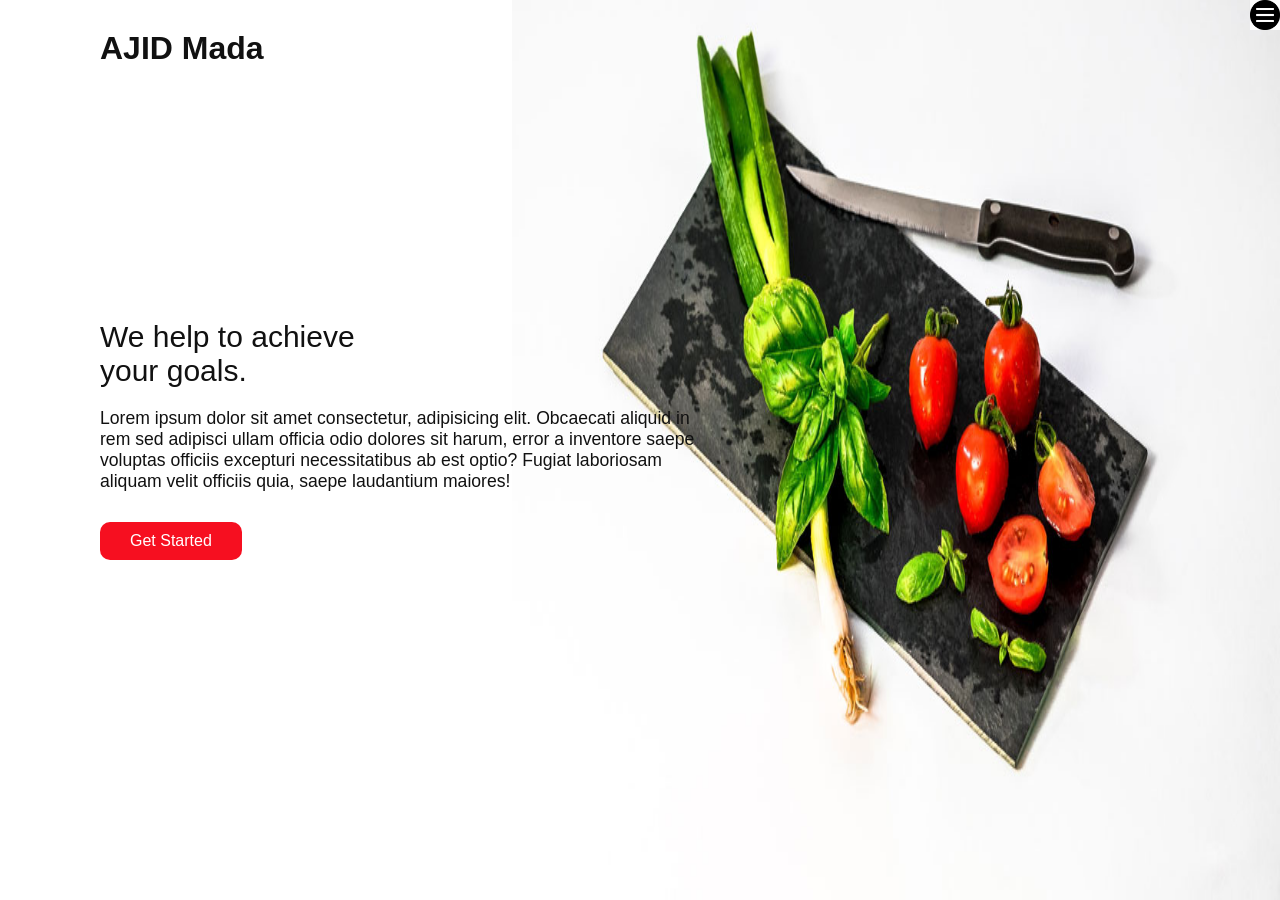
==== commit a61002d9: "update website" ====
--- a/index.html
+++ b/index.html
@@ -1,61 +1,61 @@
-<!DOCTYPE html>
-<html lang="en">
-<head>
-    <meta charset="UTF-8">
-    <meta name="viewport" content="width=device-width, initial-scale=1.0">
-    <link rel="stylesheet" href="style.css">
-    <link rel="stylesheet" href="font/fontawesome/css/all.min.css">
-    <title>CreationWebAgency</title>
-</head>
-<body>
-    <header>
-        <div class="logo">Creative Agency</div>
-        <div class="toggle ">
-            
-        </div>
-    <div class="navigation ">
-        <ul>
-        <li><a href="index.html">Home</a></li>
-        <li><a href="services.html">Services</a></li>
-        <li><a href="work.html">Work</a></li>
-        <li><a href="contact.html">Contact</a></li>
-    </ul>
-    <div class="social-bar">
-        <ul>
-            <li>
-                <a href="https://facebok.com">
-                    <i class="fab fa-facebook"></i>
-                </a>
-            </li>
-            <li>
-                <a href="https://twitter.com">
-                    <i class="fab fa-twitter"></i>
-                </a>
-            </li>
-            <li>
-                <a href="https://instagram.com">
-                    <i class="fab fa-instagram"></i>
-                </a>
-            </li>
-        </ul>
-        <a href="mailto:you@email.com" class="email-icon">
-            <i class="fa fa-email"></i>
-        </a>
-    </div>
-    </div>
-    </header>
-
-    <section class="home">
-        <img src="images/image_4.jpg" class="home-img" alt="">
-        <div class="home-content">
-            <h1>We help to achieve <br> your goals.</h1>
-            <p>Lorem ipsum dolor sit amet consectetur, adipisicing elit. Obcaecati aliquid in rem sed adipisci
-                 ullam officia odio dolores sit harum, error a inventore saepe voluptas
-                 officiis excepturi necessitatibus ab est optio? Fugiat laboriosam aliquam velit
-                  officiis quia, saepe laudantium maiores!</p>
-                  <a href="contact.html" class="btn">Get Started</a>
-        </div>
-    </section>
-<script src="app.js"></script>
-</body>
+<!DOCTYPE html>
+<html lang="en">
+<head>
+    <meta charset="UTF-8">
+    <meta name="viewport" content="width=device-width, initial-scale=1.0">
+    <link rel="stylesheet" href="style.css">
+    <link rel="stylesheet" href="font/fontawesome/css/all.min.css">
+    <title>CreationWebAgency</title>
+</head>
+<body>
+    <header>
+        <div class="logo">AJID Mada</div>
+        <div class="toggle ">
+            
+        </div>
+    <div class="navigation ">
+        <ul>
+        <li><a href="index.html">Home</a></li>
+        <li><a href="services.html">Services</a></li>
+        <li><a href="work.html">Work</a></li>
+        <li><a href="contact.html">Contact</a></li>
+    </ul>
+    <div class="social-bar">
+        <ul>
+            <li>
+                <a href="https://facebok.com">
+                    <i class="fab fa-facebook"></i>
+                </a>
+            </li>
+            <li>
+                <a href="https://twitter.com">
+                    <i class="fab fa-twitter"></i>
+                </a>
+            </li>
+            <li>
+                <a href="https://instagram.com">
+                    <i class="fab fa-instagram"></i>
+                </a>
+            </li>
+        </ul>
+        <a href="mailto:you@email.com" class="email-icon">
+            <i class="fa fa-email"></i>
+        </a>
+    </div>
+    </div>
+    </header>
+
+    <section class="home">
+        <img src="images/image_4.jpg" class="home-img" alt="">
+        <div class="home-content">
+            <h1>We help to achieve <br> your goals.</h1>
+            <p>Lorem ipsum dolor sit amet consectetur, adipisicing elit. Obcaecati aliquid in rem sed adipisci
+                 ullam officia odio dolores sit harum, error a inventore saepe voluptas
+                 officiis excepturi necessitatibus ab est optio? Fugiat laboriosam aliquam velit
+                  officiis quia, saepe laudantium maiores!</p>
+                  <a href="contact.html" class="btn">Get Started</a>
+        </div>
+    </section>
+<script src="app.js"></script>
+</body>
 </html>
--- a/style.css
+++ b/style.css
@@ -1,324 +1,324 @@
-:root {
-    --primary-color: #f60f20;
-    --secondary-color : #1b206e;
-}
-* {
-    margin: 0;
-    padding: 0;
-    box-sizing: border-box;
-}
-html, body {
-    font-family: 'Poppins', sans-serif;
-    color: #111;
-    
-}
-h1 {
-    font-size: 30px;
-    font-weight: 500;
-}
-p {
-    margin: 20px 0 10px;
-    font-size: 1.1rem;
-}
-section {
-    display: flex;
-    height: 100vh;
-    flex-direction: column;
-    align-items: center;
-    padding: 100px;
-    margin-top: 60px;
-}
-section.home {
-    flex-direction: row;
-    margin-top: 0;
-}
-.btn {
-    cursor: pointer;
-    display: inline-block;
-    background: var(--primary-color);
-    color: #fff;
-    text-decoration: none;
-    padding: 10px 30px;
-    margin: 20px 0;
-    border-radius: 10px;
-    
-}
-.btn:hover {
-    transform: scale(0.98);
-}
-.logo {
-    position: absolute;
-    top: 30px;
-    left: 100px;
-    font-size: 2rem;
-    font-weight: 700;
-    z-index: 20;
-}
-/* Toggle */
-.toggle {
-    position: fixed;
-    top: 0;
-    right: 0;
-    width: 30px;
-    height: 30px;
-    background: var(--primary-color) url(images/menu.png);
-    z-index: 20;
-    background-size: 30px;
-    background-position: center;
-    cursor: pointer;
-}
-.toggle.active {
-    background: var(--primary-color) url(images/del.png);
-    background-size: 25px;
-    background-position: center;
-    background-repeat: no-repeat;
-}
-/* Navigation*/
-.navigation {
-    position: fixed;
-   top: 0;
-    left: 100%;
-    width: 100%;
-   height: 100%;
-    background-color: #fff;
-    z-index: 15;
-    display: flex;
-    justify-content: center;
-    align-items: center;
-}
-.navigation.active {
-    left: 0;
-}
-.navigation ul {
-    position: relative;
-    list-style: none;
-    text-align: center;
-}
-.navigation ul li a {
-    font-size: 2.2rem;
-    color: #111;
-    text-decoration: none;
-    font-weight: 300;
-}
-.navigation ul li a:hover {
-    color: var(--primary-color);
-}
-.navigation .social-bar {
-    position: absolute;
-    top: 0;
-    left: 0;
-    width: 60px;
-    height: 100%;
-    display: flex;
-    justify-content: center;
-    align-items: center;
-}
-.navigation .social-bar a {
-    display: inline-block;
-    transform: scale(0.5);
-}
-.navigation .email-icon {
-    position: absolute;
-    bottom: 20px;
-    transform: scale(0.5);
-}
-.home-content {
-    position: relative;
-    z-index: 10;
-    max-width: 600px;
-}
-.home-img {
-    position: absolute;
-    bottom: 0;
-    right: 0;
-    width: 60%;
-    height: 110%;
-}
-/* SERVICES PAGES */
-.services {
-    margin-top: 40px;
-   display: grid;
-   grid-template-columns: repeat(3, 1fr);
-   gap: 40px;
-   text-align: center;
-}
-.services .service {
-    padding: 30px;
-}
-.services .service:hover {
-    box-shadow: 0 10px 30px rgba(0, 0, 0, 0.1);
-}
-.services .service h2 {
-    font-size: 24px;
-    font-weight: 500;
-    margin-top: 20px;
-    color: var(--secondary-color);
-}
-.services .service .icon img {
-    max-width: 100px;
-}
-/* Work page*/
-.porfolio {
-    display: flex;
-    flex-wrap: wrap;
-    justify-content: center;
-    margin-top: 20px;
-}
-.porfolio .item {
-    position: relative;
-    width: 300px;
-    height: 300px;
-    margin: 5px;
-}
-.porfolio .item img {
-    width: 100%;
-    height: 100%;
-}
-.porfolio .item .action {
-    position: absolute;
-    top: 0;
-    width: 100%;
-    height: 100%;
-    background: rgba(0, 0, 0, 0.8);
-    display: flex;
-    justify-content: center;
-    align-items: center;
-    opacity: 0;
-    transition: 0.5s;
-}
-.porfolio .item:hover .action {
-    opacity: 1;
-}
-.porfolio .item .action a {
-    display: inline-block;
-    color: #fff;
-    text-decoration: none;
-    border: 1px solid #fff;
-    padding: 5px 15px;
-}
-@media (max-width: 1068px) {
-    .home-img {
-        display: none;
-    }
-    .logo {
-        top: 10px;
-        left: 40px;
-        font-size: 1.5rem;
-    }
-    section {
-        padding: 100px 40px;
-    }
-    .navigation ul li a {
-        font-size: 2rem;
-    }
-    .services {
-        grid-template-columns: repeat(2, 1fr);
-    }
-    .contact {
-        flex-direction: column;
-    }
-    .contact-form {
-        width: 100%;
-        padding: 30px 30px 20px;
-    }
-    .contact-form .row {
-        flex-direction: column;
-    }
-    .contact-form .input50,
-    .contact-form .input100 {
-        width: 100%;
-        margin: 0; 
-    }
-    .contact-info {
-        width: 100%;
-        margin-top: 20px;
-        padding: 30px 30px 20px;
-    }
-}
-/* Contact */
-.contact {
-    position: relative;
-    width: 100%;
-    margin-top: 50px;
-    display: flex;
-    justify-content: space-between;
-    align-items: flex-start;
-}
-.contact-form {
-    position: relative;
-    background: #f9f9f9;
-    width: calc(100% -400px);
-    padding: 60px 40px 20px;
-}
-.contact-form form {
-    width: 100%;
-}
-.contact-form .row {
-    width: 100%;
-    display: flex;
-}
-.contact-form .input50 {
-    width: 50%;
-    margin: 0 10px;
-}
-.contact-form .input100 {
-    width: 100%;
-    margin: 0 10px;
-}
-.contact-form .row input
-[type='submit'] {
-    background-color: var(--secondary-color);
-    color: #fff;
-    margin: 0;
-    text-transform: uppercase;
-    letter-spacing: 2px;
-    font-weight: 300;
-    border: 0;
-    cursor: pointer;
-}
-.contact-info {
-    width: 350px;
-    background: #f9f9f9;
-    padding: 60px 40px 20px;
-}
-.contact-info .info-box {
-    display: flex;
-    align-items: flex-start;
-    margin-bottom: 40px;
-}
-.contact-info .info-box .contact-icon {
-    width: 25px;
-    margin-right: 40px;
-}
-.contact-info .info-box .details h4 {
-    color: var(--secondary-color);
-}
-.contact-info .info-box .details p,
-.contact-info .info-box .details a {
-    color: #111;
-}
-.contact-form .row input,
-.contact-form .row textarea {
-    position: relative;
-    border: 1px solid rgba(0, 0, 0, 0.2); 
-    color: #111;
-    background: transparent;
-    width: 100%;
-    padding: 10px;
-    outline: none;
-    font-size: 16px;
-    font-weight: 300;
-    margin: 10px 0;
-    resize: none;
-}
-.contact-form .row textarea {
-    height: 150px;
-}
-@media (max-width: 768px) {
-    .services {
-        grid-template-columns: 1fr;
-    }
-    .services .service {
-        box-shadow: 0 10px 30px rgba(0, 0, 0, 0.1);
-    }
-}
+:root {
+    --primary-color: #f60f20;
+    --secondary-color : #1b206e;
+}
+* {
+    margin: 0;
+    padding: 0;
+    box-sizing: border-box;
+}
+html, body {
+    font-family: 'Poppins', sans-serif;
+    color: #111;
+    
+}
+h1 {
+    font-size: 30px;
+    font-weight: 500;
+}
+p {
+    margin: 20px 0 10px;
+    font-size: 1.1rem;
+}
+section {
+    display: flex;
+    height: 100vh;
+    flex-direction: column;
+    align-items: center;
+    padding: 100px;
+    margin-top: 60px;
+}
+section.home {
+    flex-direction: row;
+    margin-top: 0;
+}
+.btn {
+    cursor: pointer;
+    display: inline-block;
+    background: var(--primary-color);
+    color: #fff;
+    text-decoration: none;
+    padding: 10px 30px;
+    margin: 20px 0;
+    border-radius: 10px;
+    
+}
+.btn:hover {
+    transform: scale(0.98);
+}
+.logo {
+    position: absolute;
+    top: 30px;
+    left: 100px;
+    font-size: 2rem;
+    font-weight: 700;
+    z-index: 20;
+}
+/* Toggle */
+.toggle {
+    position: fixed;
+    top: 0;
+    right: 0;
+    width: 30px;
+    height: 30px;
+    background: var(--primary-color) url(images/menu.png);
+    z-index: 20;
+    background-size: 30px;
+    background-position: center;
+    cursor: pointer;
+}
+.toggle.active {
+    background: var(--primary-color) url(images/del.png);
+    background-size: 25px;
+    background-position: center;
+    background-repeat: no-repeat;
+}
+/* Navigation*/
+.navigation {
+    position: fixed;
+   top: 0;
+    left: 100%;
+    width: 100%;
+   height: 100%;
+    background-color: #fff;
+    z-index: 15;
+    display: flex;
+    justify-content: center;
+    align-items: center;
+}
+.navigation.active {
+    left: 0;
+}
+.navigation ul {
+    position: relative;
+    list-style: none;
+    text-align: center;
+}
+.navigation ul li a {
+    font-size: 2.2rem;
+    color: #111;
+    text-decoration: none;
+    font-weight: 300;
+}
+.navigation ul li a:hover {
+    color: var(--primary-color);
+}
+.navigation .social-bar {
+    position: absolute;
+    top: 0;
+    left: 0;
+    width: 60px;
+    height: 100%;
+    display: flex;
+    justify-content: center;
+    align-items: center;
+}
+.navigation .social-bar a {
+    display: inline-block;
+    transform: scale(0.5);
+}
+.navigation .email-icon {
+    position: absolute;
+    bottom: 20px;
+    transform: scale(0.5);
+}
+.home-content {
+    position: relative;
+    z-index: 10;
+    max-width: 600px;
+}
+.home-img {
+    position: absolute;
+    bottom: 0;
+    right: 0;
+    width: 60%;
+    height: 110%;
+}
+/* SERVICES PAGES */
+.services {
+    margin-top: 40px;
+   display: grid;
+   grid-template-columns: repeat(3, 1fr);
+   gap: 40px;
+   text-align: center;
+}
+.services .service {
+    padding: 30px;
+}
+.services .service:hover {
+    box-shadow: 0 10px 30px rgba(0, 0, 0, 0.1);
+}
+.services .service h2 {
+    font-size: 24px;
+    font-weight: 500;
+    margin-top: 20px;
+    color: var(--secondary-color);
+}
+.services .service .icon img {
+    max-width: 100px;
+}
+/* Work page*/
+.porfolio {
+    display: flex;
+    flex-wrap: wrap;
+    justify-content: center;
+    margin-top: 20px;
+}
+.porfolio .item {
+    position: relative;
+    width: 300px;
+    height: 300px;
+    margin: 5px;
+}
+.porfolio .item img {
+    width: 100%;
+    height: 100%;
+}
+.porfolio .item .action {
+    position: absolute;
+    top: 0;
+    width: 100%;
+    height: 100%;
+    background: rgba(0, 0, 0, 0.8);
+    display: flex;
+    justify-content: center;
+    align-items: center;
+    opacity: 0;
+    transition: 0.5s;
+}
+.porfolio .item:hover .action {
+    opacity: 1;
+}
+.porfolio .item .action a {
+    display: inline-block;
+    color: #fff;
+    text-decoration: none;
+    border: 1px solid #fff;
+    padding: 5px 15px;
+}
+@media (max-width: 1068px) {
+    .home-img {
+        display: none;
+    }
+    .logo {
+        top: 10px;
+        left: 40px;
+        font-size: 1.5rem;
+    }
+    section {
+        padding: 100px 40px;
+    }
+    .navigation ul li a {
+        font-size: 2rem;
+    }
+    .services {
+        grid-template-columns: repeat(2, 1fr);
+    }
+    .contact {
+        flex-direction: column;
+    }
+    .contact-form {
+        width: 100%;
+        padding: 30px 30px 20px;
+    }
+    .contact-form .row {
+        flex-direction: column;
+    }
+    .contact-form .input50,
+    .contact-form .input100 {
+        width: 100%;
+        margin: 0; 
+    }
+    .contact-info {
+        width: 100%;
+        margin-top: 20px;
+        padding: 30px 30px 20px;
+    }
+}
+/* Contact */
+.contact {
+    position: relative;
+    width: 100%;
+    margin-top: 50px;
+    display: flex;
+    justify-content: space-between;
+    align-items: flex-start;
+}
+.contact-form {
+    position: relative;
+    background: #f9f9f9;
+    width: calc(100% -400px);
+    padding: 60px 40px 20px;
+}
+.contact-form form {
+    width: 100%;
+}
+.contact-form .row {
+    width: 100%;
+    display: flex;
+}
+.contact-form .input50 {
+    width: 50%;
+    margin: 0 10px;
+}
+.contact-form .input100 {
+    width: 100%;
+    margin: 0 10px;
+}
+.contact-form .row input
+[type='submit'] {
+    background-color: var(--secondary-color);
+    color: #fff;
+    margin: 0;
+    text-transform: uppercase;
+    letter-spacing: 2px;
+    font-weight: 300;
+    border: 0;
+    cursor: pointer;
+}
+.contact-info {
+    width: 350px;
+    background: #f9f9f9;
+    padding: 60px 40px 20px;
+}
+.contact-info .info-box {
+    display: flex;
+    align-items: flex-start;
+    margin-bottom: 40px;
+}
+.contact-info .info-box .contact-icon {
+    width: 25px;
+    margin-right: 40px;
+}
+.contact-info .info-box .details h4 {
+    color: var(--secondary-color);
+}
+.contact-info .info-box .details p,
+.contact-info .info-box .details a {
+    color: #111;
+}
+.contact-form .row input,
+.contact-form .row textarea {
+    position: relative;
+    border: 1px solid rgba(0, 0, 0, 0.2); 
+    color: #111;
+    background: transparent;
+    width: 100%;
+    padding: 10px;
+    outline: none;
+    font-size: 16px;
+    font-weight: 300;
+    margin: 10px 0;
+    resize: none;
+}
+.contact-form .row textarea {
+    height: 150px;
+}
+@media (max-width: 768px) {
+    .services {
+        grid-template-columns: 1fr;
+    }
+    .services .service {
+        box-shadow: 0 10px 30px rgba(0, 0, 0, 0.1);
+    }
+}
